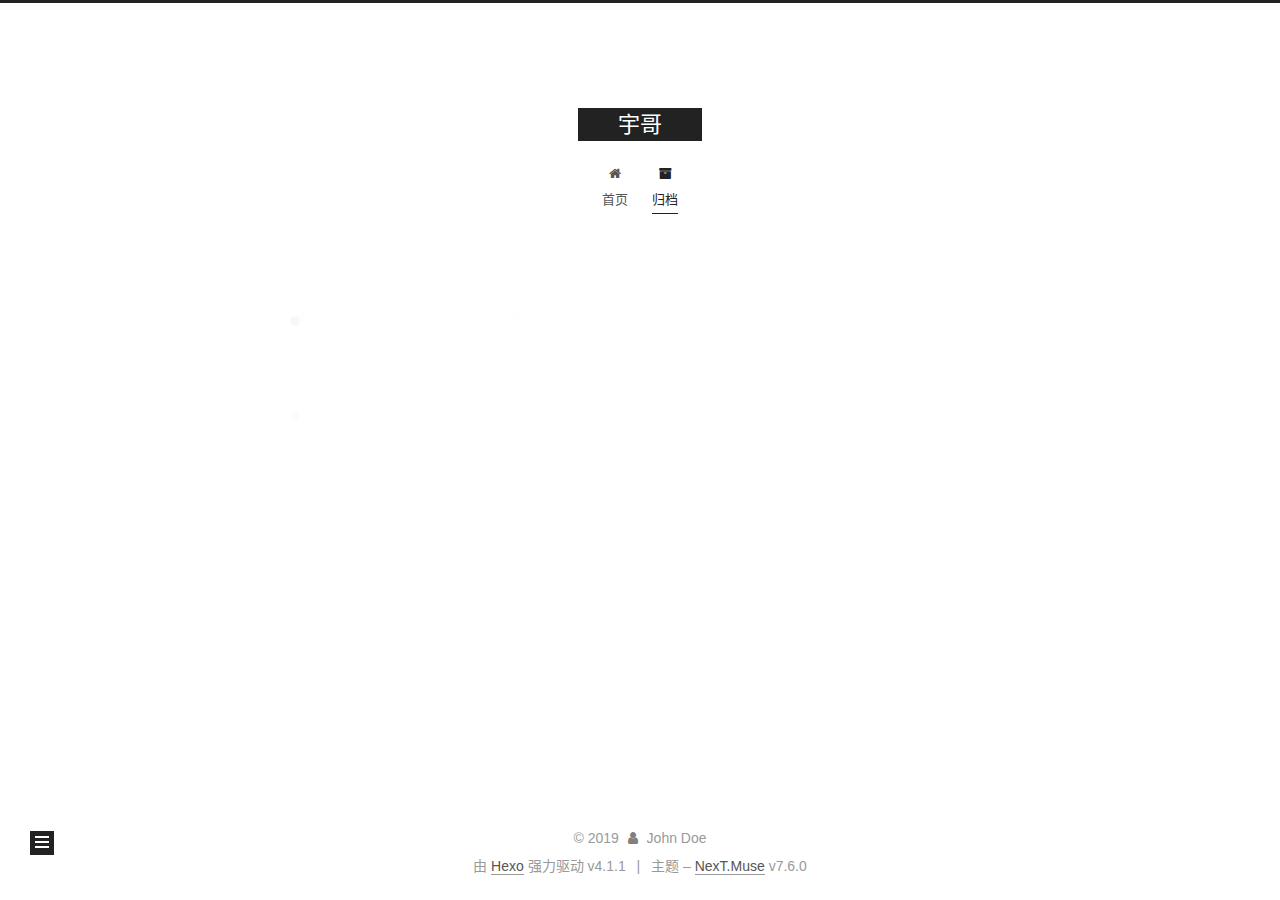
==== archives/index.html @ 45fd2949 "Site updated: 2019-12-17 16:21:44" ====
<!DOCTYPE html>
<html lang="zh-CN">
<head>
  <meta charset="UTF-8">
<meta name="viewport" content="width=device-width, initial-scale=1, maximum-scale=2">
<meta name="theme-color" content="#222">
<meta name="generator" content="Hexo 4.1.1">
  <link rel="apple-touch-icon" sizes="180x180" href="/images/apple-touch-icon-next.png">
  <link rel="icon" type="image/png" sizes="32x32" href="/images/favicon-32x32-next.png">
  <link rel="icon" type="image/png" sizes="16x16" href="/images/favicon-16x16-next.png">
  <link rel="mask-icon" href="/images/logo.svg" color="#222">

<link rel="stylesheet" href="/css/main.css">


<link rel="stylesheet" href="/lib/font-awesome/css/font-awesome.min.css">


<script id="hexo-configurations">
  var NexT = window.NexT || {};
  var CONFIG = {
    hostname: new URL('http://yoursite.com').hostname,
    root: '/',
    scheme: 'Muse',
    version: '7.6.0',
    exturl: false,
    sidebar: {"position":"left","display":"post","padding":18,"offset":12,"onmobile":false},
    copycode: {"enable":false,"show_result":false,"style":null},
    back2top: {"enable":true,"sidebar":false,"scrollpercent":false},
    bookmark: {"enable":false,"color":"#222","save":"auto"},
    fancybox: false,
    mediumzoom: false,
    lazyload: false,
    pangu: false,
    comments: {"style":"tabs","active":null,"storage":true,"lazyload":false,"nav":null},
    algolia: {
      appID: '',
      apiKey: '',
      indexName: '',
      hits: {"per_page":10},
      labels: {"input_placeholder":"Search for Posts","hits_empty":"We didn't find any results for the search: ${query}","hits_stats":"${hits} results found in ${time} ms"}
    },
    localsearch: {"enable":false,"trigger":"auto","top_n_per_article":1,"unescape":false,"preload":false},
    path: '',
    motion: {"enable":true,"async":false,"transition":{"post_block":"fadeIn","post_header":"slideDownIn","post_body":"slideDownIn","coll_header":"slideLeftIn","sidebar":"slideUpIn"}}
  };
</script>

  <meta property="og:type" content="website">
<meta property="og:title" content="宇哥">
<meta property="og:url" content="http:&#x2F;&#x2F;yoursite.com&#x2F;archives&#x2F;index.html">
<meta property="og:site_name" content="宇哥">
<meta property="og:locale" content="zh_CN">
<meta property="article:author" content="John Doe">
<meta name="twitter:card" content="summary">

<link rel="canonical" href="http://yoursite.com/archives/">


<script id="page-configurations">
  // https://hexo.io/docs/variables.html
  CONFIG.page = {
    sidebar: "",
    isHome: false,
    isPost: false
  };
</script>

  <title>归档 | 宇哥</title>
  






  <noscript>
  <style>
  .use-motion .brand,
  .use-motion .menu-item,
  .sidebar-inner,
  .use-motion .post-block,
  .use-motion .pagination,
  .use-motion .comments,
  .use-motion .post-header,
  .use-motion .post-body,
  .use-motion .collection-header { opacity: initial; }

  .use-motion .site-title,
  .use-motion .site-subtitle {
    opacity: initial;
    top: initial;
  }

  .use-motion .logo-line-before i { left: initial; }
  .use-motion .logo-line-after i { right: initial; }
  </style>
</noscript>

</head>

<body itemscope itemtype="http://schema.org/WebPage">
  <div class="container use-motion">
    <div class="headband"></div>

    <header class="header" itemscope itemtype="http://schema.org/WPHeader">
      <div class="header-inner"><div class="site-brand-container">
  <div class="site-meta">

    <div>
      <a href="/" class="brand" rel="start">
        <span class="logo-line-before"><i></i></span>
        <span class="site-title">宇哥</span>
        <span class="logo-line-after"><i></i></span>
      </a>
    </div>
  </div>

  <div class="site-nav-toggle">
    <div class="toggle" aria-label="切换导航栏">
      <span class="toggle-line toggle-line-first"></span>
      <span class="toggle-line toggle-line-middle"></span>
      <span class="toggle-line toggle-line-last"></span>
    </div>
  </div>
</div>


<nav class="site-nav">
  
  <ul id="menu" class="menu">
        <li class="menu-item menu-item-home">

    <a href="/" rel="section"><i class="fa fa-fw fa-home"></i>首页</a>

  </li>
        <li class="menu-item menu-item-archives">

    <a href="/archives/" rel="section"><i class="fa fa-fw fa-archive"></i>归档</a>

  </li>
  </ul>

</nav>
</div>
    </header>

    
  <div class="back-to-top">
    <i class="fa fa-arrow-up"></i>
    <span>0%</span>
  </div>


    <main class="main">
      <div class="main-inner">
        <div class="content-wrap">
          

          <div class="content">
            

  
  
  
  <div class="post-block">
    <div class="posts-collapse">
      <div class="collection-title">
        <span class="collection-header">嗯..! 目前共计 3 篇日志。 继续努力。</span>
      </div>

      
    <div class="collection-year">
      <h1 class="collection-header">2019</h1>
    </div>

  <article itemscope itemtype="http://schema.org/Article">
    <header class="post-header">

      <div class="post-meta">
        <time itemprop="dateCreated"
              datetime="2019-12-17T16:15:03+08:00"
              content="2019-12-17">
          12-17
        </time>
      </div>

      <h2 class="post-title">
          <a class="post-title-link" href="/2019/12/17/%E4%B8%8A%E4%BC%A0%E6%96%87%E7%AB%A0/" itemprop="url">
            <span itemprop="name">上传文章</span>
          </a>
      </h2>

    </header>
  </article>

  <article itemscope itemtype="http://schema.org/Article">
    <header class="post-header">

      <div class="post-meta">
        <time itemprop="dateCreated"
              datetime="2019-12-17T15:10:29+08:00"
              content="2019-12-17">
          12-17
        </time>
      </div>

      <h2 class="post-title">
          <a class="post-title-link" href="/2019/12/17/hexo-github%E6%90%AD%E8%BD%BD%E4%B8%AA%E4%BA%BA%E5%8D%9A%E5%AE%A2/" itemprop="url">
            <span itemprop="name">hexo+github搭载个人博客</span>
          </a>
      </h2>

    </header>
  </article>

  <article itemscope itemtype="http://schema.org/Article">
    <header class="post-header">

      <div class="post-meta">
        <time itemprop="dateCreated"
              datetime="2019-12-16T22:03:09+08:00"
              content="2019-12-16">
          12-16
        </time>
      </div>

      <h2 class="post-title">
          <a class="post-title-link" href="/2019/12/16/hello-world/" itemprop="url">
            <span itemprop="name">Hello World</span>
          </a>
      </h2>

    </header>
  </article>


    </div>
  </div>
  
  
  

  



          </div>
          

<script>
  window.addEventListener('tabs:register', () => {
    let activeClass = CONFIG.comments.activeClass;
    if (CONFIG.comments.storage) {
      activeClass = localStorage.getItem('comments_active') || activeClass;
    }
    if (activeClass) {
      let activeTab = document.querySelector(`a[href="#comment-${activeClass}"]`);
      if (activeTab) {
        activeTab.click();
      }
    }
  });
  if (CONFIG.comments.storage) {
    window.addEventListener('tabs:click', event => {
      if (!event.target.matches('.tabs-comment .tab-content .tab-pane')) return;
      let commentClass = event.target.classList[1];
      localStorage.setItem('comments_active', commentClass);
    });
  }
</script>

        </div>
          
  
  <div class="toggle sidebar-toggle">
    <span class="toggle-line toggle-line-first"></span>
    <span class="toggle-line toggle-line-middle"></span>
    <span class="toggle-line toggle-line-last"></span>
  </div>

  <aside class="sidebar">
    <div class="sidebar-inner">

      <ul class="sidebar-nav motion-element">
        <li class="sidebar-nav-toc">
          文章目录
        </li>
        <li class="sidebar-nav-overview">
          站点概览
        </li>
      </ul>

      <!--noindex-->
      <div class="post-toc-wrap sidebar-panel">
      </div>
      <!--/noindex-->

      <div class="site-overview-wrap sidebar-panel">
        <div class="site-author motion-element" itemprop="author" itemscope itemtype="http://schema.org/Person">
  <p class="site-author-name" itemprop="name">John Doe</p>
  <div class="site-description" itemprop="description"></div>
</div>
<div class="site-state-wrap motion-element">
  <nav class="site-state">
      <div class="site-state-item site-state-posts">
          <a href="/archives/">
        
          <span class="site-state-item-count">3</span>
          <span class="site-state-item-name">日志</span>
        </a>
      </div>
  </nav>
</div>



      </div>

    </div>
  </aside>
  <div id="sidebar-dimmer"></div>


      </div>
    </main>

    <footer class="footer">
      <div class="footer-inner">
        

<div class="copyright">
  
  &copy; 
  <span itemprop="copyrightYear">2019</span>
  <span class="with-love">
    <i class="fa fa-user"></i>
  </span>
  <span class="author" itemprop="copyrightHolder">John Doe</span>
</div>
  <div class="powered-by">由 <a href="https://hexo.io/" class="theme-link" rel="noopener" target="_blank">Hexo</a> 强力驱动 v4.1.1
  </div>
  <span class="post-meta-divider">|</span>
  <div class="theme-info">主题 – <a href="https://muse.theme-next.org/" class="theme-link" rel="noopener" target="_blank">NexT.Muse</a> v7.6.0
  </div>

        








      </div>
    </footer>
  </div>

  
  <script src="/lib/anime.min.js"></script>
  <script src="/lib/velocity/velocity.min.js"></script>
  <script src="/lib/velocity/velocity.ui.min.js"></script>

<script src="/js/utils.js"></script>

<script src="/js/motion.js"></script>


<script src="/js/schemes/muse.js"></script>


<script src="/js/next-boot.js"></script>




  















  

  

</body>
</html>
---- css/main.css ----
html {
  line-height: 1.15; /* 1 */
  -webkit-text-size-adjust: 100%; /* 2 */
}
body {
  margin: 0;
}
main {
  display: block;
}
h1 {
  font-size: 2em;
  margin: 0.67em 0;
}
hr {
  box-sizing: content-box; /* 1 */
  height: 0; /* 1 */
  overflow: visible; /* 2 */
}
pre {
  font-family: monospace, monospace; /* 1 */
  font-size: 1em; /* 2 */
}
a {
  background: transparent;
}
abbr[title] {
  border-bottom: none; /* 1 */
  text-decoration: underline; /* 2 */
  text-decoration: underline dotted; /* 2 */
}
b,
strong {
  font-weight: bolder;
}
code,
kbd,
samp {
  font-family: monospace, monospace; /* 1 */
  font-size: 1em; /* 2 */
}
small {
  font-size: 80%;
}
sub,
sup {
  font-size: 75%;
  line-height: 0;
  position: relative;
  vertical-align: baseline;
}
sub {
  bottom: -0.25em;
}
sup {
  top: -0.5em;
}
img {
  border-style: none;
}
button,
input,
optgroup,
select,
textarea {
  font-family: inherit; /* 1 */
  font-size: 100%; /* 1 */
  line-height: 1.15; /* 1 */
  margin: 0; /* 2 */
}
button,
input {
/* 1 */
  overflow: visible;
}
button,
select {
/* 1 */
  text-transform: none;
}
button,
[type='button'],
[type='reset'],
[type='submit'] {
  -webkit-appearance: button;
}
button::-moz-focus-inner,
[type='button']::-moz-focus-inner,
[type='reset']::-moz-focus-inner,
[type='submit']::-moz-focus-inner {
  border-style: none;
  padding: 0;
}
button:-moz-focusring,
[type='button']:-moz-focusring,
[type='reset']:-moz-focusring,
[type='submit']:-moz-focusring {
  outline: 1px dotted ButtonText;
}
fieldset {
  padding: 0.35em 0.75em 0.625em;
}
legend {
  box-sizing: border-box; /* 1 */
  color: inherit; /* 2 */
  display: table; /* 1 */
  max-width: 100%; /* 1 */
  padding: 0; /* 3 */
  white-space: normal; /* 1 */
}
progress {
  vertical-align: baseline;
}
textarea {
  overflow: auto;
}
[type='checkbox'],
[type='radio'] {
  box-sizing: border-box; /* 1 */
  padding: 0; /* 2 */
}
[type='number']::-webkit-inner-spin-button,
[type='number']::-webkit-outer-spin-button {
  height: auto;
}
[type='search'] {
  outline-offset: -2px; /* 2 */
  -webkit-appearance: textfield; /* 1 */
}
[type='search']::-webkit-search-decoration {
  -webkit-appearance: none;
}
::-webkit-file-upload-button {
  font: inherit; /* 2 */
  -webkit-appearance: button; /* 1 */
}
details {
  display: block;
}
summary {
  display: list-item;
}
template {
  display: none;
}
[hidden] {
  display: none;
}
::selection {
  background: #262a30;
  color: #fff;
}
html,
body {
  height: 100%;
}
body {
  background: #fff;
  color: #555;
  font-family: 'Lato', "PingFang SC", "Microsoft YaHei", sans-serif;
  font-size: 1em;
  line-height: 2;
}
@media (max-width: 991px) {
  body {
    padding-left: 0 !important;
    padding-right: 0 !important;
  }
}
h1,
h2,
h3,
h4,
h5,
h6 {
  font-family: 'Lato', "PingFang SC", "Microsoft YaHei", sans-serif;
  font-weight: bold;
  line-height: 1.5;
  margin: 20px 0 15px;
}
h1 {
  font-size: 1.5em;
}
h2 {
  font-size: 1.375em;
}
h3 {
  font-size: 1.25em;
}
h4 {
  font-size: 1.125em;
}
h5 {
  font-size: 1em;
}
h6 {
  font-size: 0.875em;
}
p {
  margin: 0 0 20px 0;
}
a,
span.exturl {
  border-bottom: 1px solid #999;
  color: #555;
  outline: 0;
  text-decoration: none;
  overflow-wrap: break-word;
  word-wrap: break-word;
  cursor: pointer;
}
a:hover,
span.exturl:hover {
  border-bottom-color: #222;
  color: #222;
}
iframe,
img,
video {
  display: block;
  margin-left: auto;
  margin-right: auto;
  max-width: 100%;
}
hr {
  background-color: #ddd;
  background-image: repeating-linear-gradient(-45deg, #fff, #fff 4px, transparent 4px, transparent 8px);
  border: 0;
  height: 3px;
  margin: 40px 0;
}
blockquote {
  border-left: 4px solid #ddd;
  color: #666;
  margin: 0;
  padding: 0 15px;
}
blockquote cite::before {
  content: '-';
  padding: 0 5px;
}
dt {
  font-weight: 700;
}
dd {
  margin: 0;
  padding: 0;
}
kbd {
  background-color: #f5f5f5;
  background-image: linear-gradient(#eee, #fff, #eee);
  border: 1px solid #ccc;
  border-radius: 0.2em;
  box-shadow: 0.1em 0.1em 0.2em rgba(0,0,0,0.1);
  font-family: inherit;
  padding: 0.1em 0.3em;
  white-space: nowrap;
}
.table-container {
  -webkit-overflow-scrolling: touch;
  overflow: auto;
}
table {
  border-collapse: collapse;
  border-spacing: 0;
  font-size: 0.875em;
  margin: 0 0 20px 0;
  width: 100%;
}
tbody tr:nth-of-type(odd) {
  background: #f9f9f9;
}
tbody tr:hover {
  background: #f5f5f5;
}
caption,
th,
td {
  font-weight: normal;
  padding: 8px;
  text-align: left;
  vertical-align: middle;
}
th,
td {
  border: 1px solid #ddd;
  border-bottom: 3px solid #ddd;
}
th {
  font-weight: 700;
  padding-bottom: 10px;
}
td {
  border-bottom-width: 1px;
}
.btn {
  background: #222;
  border: 2px solid #222;
  border-radius: 0;
  color: #fff;
  display: inline-block;
  font-size: 0.875em;
  line-height: 2;
  padding: 0 20px;
  text-decoration: none;
  transition-property: background-color;
  transition-delay: 0s;
  transition-duration: 0.2s;
  transition-timing-function: ease-in-out;
}
.btn:hover {
  background: #fff;
  border-color: #222;
  color: #222;
}
.btn + .btn {
  margin: 0 0 8px 8px;
}
.btn .fa-fw {
  text-align: left;
  width: 1.285714285714286em;
}
.toggle {
  line-height: 0;
}
.toggle .toggle-line {
  background: #fff;
  display: inline-block;
  height: 2px;
  left: 0;
  position: relative;
  top: 0;
  transition: all 0.4s;
  vertical-align: top;
  width: 100%;
}
.toggle .toggle-line:not(:first-child) {
  margin-top: 3px;
}
.toggle.toggle-arrow .toggle-line-first {
  left: 50%;
  top: 2px;
  transform: rotate(45deg);
  width: 50%;
}
.toggle.toggle-arrow .toggle-line-middle {
  left: 2px;
  width: 90%;
}
.toggle.toggle-arrow .toggle-line-last {
  left: 50%;
  top: -2px;
  transform: rotate(-45deg);
  width: 50%;
}
.toggle.toggle-close .toggle-line-first {
  transform: rotate(-45deg);
  top: 5px;
}
.toggle.toggle-close .toggle-line-middle {
  opacity: 0;
}
.toggle.toggle-close .toggle-line-last {
  transform: rotate(45deg);
  top: -5px;
}
.highlight,
pre {
  background: #f7f7f7;
  color: #4d4d4c;
  line-height: 1.6;
  margin: 0 auto 20px;
}
pre,
code {
  font-family: consolas, Menlo, monospace, "PingFang SC", "Microsoft YaHei";
}
code {
  background: #eee;
  border-radius: 3px;
  color: #555;
  padding: 2px 4px;
  overflow-wrap: break-word;
  word-wrap: break-word;
}
.highlight *::selection {
  background: #d6d6d6;
}
.highlight pre {
  border: 0;
  margin: 0;
  padding: 10px 0;
}
.highlight table {
  border: 0;
  margin: 0;
  width: auto;
}
.highlight td {
  border: 0;
  padding: 0;
}
.highlight figcaption {
  background: #eee;
  color: #4d4d4c;
  font-size: 0.875em;
  line-height: 1.2;
  padding: 0.5em;
}
.highlight figcaption::before,
.highlight figcaption::after {
  content: ' ';
  display: table;
}
.highlight figcaption::after {
  clear: both;
}
.highlight figcaption a {
  color: #4d4d4c;
  float: right;
}
.highlight figcaption a:hover {
  border-bottom-color: #4d4d4c;
}
.highlight .gutter {
  -moz-user-select: none;
  -ms-user-select: none;
  -webkit-user-select: none;
  user-select: none;
}
.highlight .gutter pre {
  background: #eff2f3;
  color: #869194;
  padding-left: 10px;
  padding-right: 10px;
  text-align: right;
}
.highlight .code pre {
  background: #f7f7f7;
  padding-left: 10px;
  width: 100%;
}
.gist table {
  width: auto;
}
.gist table td {
  border: 0;
}
pre {
  overflow: auto;
  padding: 10px;
}
pre code {
  background: none;
  color: #4d4d4c;
  font-size: 0.875em;
  padding: 0;
  text-shadow: none;
}
pre .deletion {
  background: #fdd;
}
pre .addition {
  background: #dfd;
}
pre .meta {
  color: #eab700;
  -moz-user-select: none;
  -ms-user-select: none;
  -webkit-user-select: none;
  user-select: none;
}
pre .comment {
  color: #8e908c;
}
pre .variable,
pre .attribute,
pre .tag,
pre .name,
pre .regexp,
pre .ruby .constant,
pre .xml .tag .title,
pre .xml .pi,
pre .xml .doctype,
pre .html .doctype,
pre .css .id,
pre .css .class,
pre .css .pseudo {
  color: #c82829;
}
pre .number,
pre .preprocessor,
pre .built_in,
pre .builtin-name,
pre .literal,
pre .params,
pre .constant,
pre .command {
  color: #f5871f;
}
pre .ruby .class .title,
pre .css .rules .attribute,
pre .string,
pre .symbol,
pre .value,
pre .inheritance,
pre .header,
pre .ruby .symbol,
pre .xml .cdata,
pre .special,
pre .formula {
  color: #718c00;
}
pre .title,
pre .css .hexcolor {
  color: #3e999f;
}
pre .function,
pre .python .decorator,
pre .python .title,
pre .ruby .function .title,
pre .ruby .title .keyword,
pre .perl .sub,
pre .javascript .title,
pre .coffeescript .title {
  color: #4271ae;
}
pre .keyword,
pre .javascript .function {
  color: #8959a8;
}
.blockquote-center {
  border-left: none;
  margin: 40px 0;
  padding: 0;
  position: relative;
  text-align: center;
}
.blockquote-center::before,
.blockquote-center::after {
  background-repeat: no-repeat;
  background-size: 22px 22px;
  content: ' ';
  display: block;
  height: 24px;
  opacity: 0.2;
  position: absolute;
  width: 100%;
}
.blockquote-center::before {
  background-image: url("../images/quote-l.svg");
  background-position: 0 -6px;
  border-top: 1px solid #ccc;
  top: -20px;
}
.blockquote-center::after {
  background-image: url("../images/quote-r.svg");
  background-position: 100% 8px;
  border-bottom: 1px solid #ccc;
  bottom: -20px;
}
.blockquote-center p,
.blockquote-center div {
  text-align: center;
}
.post-body .group-picture img {
  margin: 0 auto;
  padding: 0 3px;
}
.group-picture-row {
  margin-bottom: 6px;
  overflow: hidden;
}
.group-picture-column {
  float: left;
  margin-bottom: 10px;
}
.post-body .label {
  display: inline;
  padding: 0 2px;
}
.post-body .label.default {
  background: #f0f0f0;
}
.post-body .label.primary {
  background: #efe6f7;
}
.post-body .label.info {
  background: #e5f2f8;
}
.post-body .label.success {
  background: #e7f4e9;
}
.post-body .label.warning {
  background: #fcf6e1;
}
.post-body .label.danger {
  background: #fae8eb;
}
.post-body .tabs {
  margin-bottom: 20px;
}
.post-body .tabs,
.tabs-comment {
  display: block;
  padding-top: 10px;
  position: relative;
}
.post-body .tabs ul.nav-tabs,
.tabs-comment ul.nav-tabs {
  display: flex;
  flex-wrap: wrap;
  margin: 0;
  margin-bottom: -1px;
  padding: 0;
}
@media (max-width: 413px) {
  .post-body .tabs ul.nav-tabs,
  .tabs-comment ul.nav-tabs {
    display: block;
    margin-bottom: 5px;
  }
}
.post-body .tabs ul.nav-tabs li.tab,
.tabs-comment ul.nav-tabs li.tab {
  background: #fff;
  border-bottom: 1px solid #ddd;
  border-left: 1px solid transparent;
  border-right: 1px solid transparent;
  border-top: 3px solid transparent;
  flex-grow: 1;
  list-style-type: none;
  border-radius: 0 0 0 0;
  transition-delay: 0s;
  transition-duration: 0.2s;
  transition-timing-function: ease-out;
}
@media (max-width: 413px) {
  .post-body .tabs ul.nav-tabs li.tab,
  .tabs-comment ul.nav-tabs li.tab {
    border-bottom: 1px solid transparent;
    border-left: 3px solid transparent;
    border-right: 1px solid transparent;
    border-top: 1px solid transparent;
  }
}
@media (max-width: 413px) {
  .post-body .tabs ul.nav-tabs li.tab,
  .tabs-comment ul.nav-tabs li.tab {
    border-radius: 0;
  }
}
.post-body .tabs ul.nav-tabs li.tab a,
.tabs-comment ul.nav-tabs li.tab a {
  border-bottom: initial;
  display: block;
  line-height: 1.8;
  outline: 0;
  padding: 0.25em 0.75em;
  text-align: center;
  transition-delay: 0s;
  transition-duration: 0.2s;
  transition-timing-function: ease-out;
}
.post-body .tabs ul.nav-tabs li.tab a i,
.tabs-comment ul.nav-tabs li.tab a i {
  width: 1.285714285714286em;
}
.post-body .tabs ul.nav-tabs li.tab.active,
.tabs-comment ul.nav-tabs li.tab.active {
  border-bottom: 1px solid transparent;
  border-left: 1px solid #ddd;
  border-right: 1px solid #ddd;
  border-top: 3px solid #fc6423;
}
@media (max-width: 413px) {
  .post-body .tabs ul.nav-tabs li.tab.active,
  .tabs-comment ul.nav-tabs li.tab.active {
    border-bottom: 1px solid #ddd;
    border-left: 3px solid #fc6423;
    border-right: 1px solid #ddd;
    border-top: 1px solid #ddd;
  }
}
.post-body .tabs ul.nav-tabs li.tab.active a,
.tabs-comment ul.nav-tabs li.tab.active a {
  color: #555;
  cursor: default;
}
.post-body .tabs .tab-content .tab-pane,
.tabs-comment .tab-content .tab-pane {
  border: 1px solid #ddd;
  padding: 20px 20px 0 20px;
  border-radius: 0;
}
.post-body .tabs .tab-content .tab-pane:not(.active),
.tabs-comment .tab-content .tab-pane:not(.active) {
  display: none;
}
.post-body .tabs .tab-content .tab-pane.active,
.tabs-comment .tab-content .tab-pane.active {
  display: block;
}
.post-body .tabs .tab-content .tab-pane.active:nth-of-type(1),
.tabs-comment .tab-content .tab-pane.active:nth-of-type(1) {
  border-radius: 0 0 0 0;
}
@media (max-width: 413px) {
  .post-body .tabs .tab-content .tab-pane.active:nth-of-type(1),
  .tabs-comment .tab-content .tab-pane.active:nth-of-type(1) {
    border-radius: 0;
  }
}
.post-body .note {
  border-radius: 3px;
  margin-bottom: 20px;
  padding: 15px;
  position: relative;
  border: 1px solid #eee;
  border-left-width: 5px;
}
.post-body .note h2,
.post-body .note h3,
.post-body .note h4,
.post-body .note h5,
.post-body .note h6 {
  margin-top: 0;
  border-bottom: initial;
  margin-bottom: 0;
  padding-top: 0;
}
.post-body .note p:first-child,
.post-body .note ul:first-child,
.post-body .note ol:first-child,
.post-body .note table:first-child,
.post-body .note pre:first-child,
.post-body .note blockquote:first-child,
.post-body .note img:first-child {
  margin-top: 0;
}
.post-body .note p:last-child,
.post-body .note ul:last-child,
.post-body .note ol:last-child,
.post-body .note table:last-child,
.post-body .note pre:last-child,
.post-body .note blockquote:last-child,
.post-body .note img:last-child {
  margin-bottom: 0;
}
.post-body .note.default {
  border-left-color: #777;
}
.post-body .note.default h2,
.post-body .note.default h3,
.post-body .note.default h4,
.post-body .note.default h5,
.post-body .note.default h6 {
  color: #777;
}
.post-body .note.primary {
  border-left-color: #6f42c1;
}
.post-body .note.primary h2,
.post-body .note.primary h3,
.post-body .note.primary h4,
.post-body .note.primary h5,
.post-body .note.primary h6 {
  color: #6f42c1;
}
.post-body .note.info {
  border-left-color: #428bca;
}
.post-body .note.info h2,
.post-body .note.info h3,
.post-body .note.info h4,
.post-body .note.info h5,
.post-body .note.info h6 {
  color: #428bca;
}
.post-body .note.success {
  border-left-color: #5cb85c;
}
.post-body .note.success h2,
.post-body .note.success h3,
.post-body .note.success h4,
.post-body .note.success h5,
.post-body .note.success h6 {
  color: #5cb85c;
}
.post-body .note.warning {
  border-left-color: #f0ad4e;
}
.post-body .note.warning h2,
.post-body .note.warning h3,
.post-body .note.warning h4,
.post-body .note.warning h5,
.post-body .note.warning h6 {
  color: #f0ad4e;
}
.post-body .note.danger {
  border-left-color: #d9534f;
}
.post-body .note.danger h2,
.post-body .note.danger h3,
.post-body .note.danger h4,
.post-body .note.danger h5,
.post-body .note.danger h6 {
  color: #d9534f;
}
.pagination .prev,
.pagination .next,
.pagination .page-number,
.pagination .space {
  display: inline-block;
  margin: 0 10px;
  padding: 0 11px;
  position: relative;
  top: -1px;
}
@media (max-width: 767px) {
  .pagination .prev,
  .pagination .next,
  .pagination .page-number,
  .pagination .space {
    margin: 0 5px;
  }
}
.pagination {
  border-top: 1px solid #eee;
  margin: 120px 0 0;
  text-align: center;
}
.pagination .prev,
.pagination .next,
.pagination .page-number {
  border-bottom: 0;
  border-top: 1px solid #eee;
  transition-property: border-color;
  transition-delay: 0s;
  transition-duration: 0.2s;
  transition-timing-function: ease-in-out;
}
.pagination .prev:hover,
.pagination .next:hover,
.pagination .page-number:hover {
  border-top-color: #222;
}
.pagination .space {
  margin: 0;
  padding: 0;
}
.pagination .prev {
  margin-left: 0;
}
.pagination .next {
  margin-right: 0;
}
.pagination .page-number.current {
  background: #ccc;
  border-top-color: #ccc;
  color: #fff;
}
@media (max-width: 767px) {
  .pagination {
    border-top: none;
  }
  .pagination .prev,
  .pagination .next,
  .pagination .page-number {
    border-bottom: 1px solid #eee;
    border-top: 0;
    margin-bottom: 10px;
    padding: 0 10px;
  }
  .pagination .prev:hover,
  .pagination .next:hover,
  .pagination .page-number:hover {
    border-bottom-color: #222;
  }
}
.comments {
  margin: 60px 20px 0;
  overflow: hidden;
}
.comment-button-group {
  display: flex;
  flex-wrap: wrap-reverse;
  justify-content: center;
  margin: 1em 0;
}
.comment-button-group .comment-button {
  margin: 0.1em 0.2em;
}
.comment-button-group .comment-button.active {
  background: #fff;
  border-color: #222;
  color: #222;
}
.comment-position {
  display: none;
}
.comment-position.active {
  display: block;
}
.tabs-comment {
  background: #fff;
  margin-top: 4em;
  padding-top: 0;
}
.tabs-comment .comments {
  border: 0;
  box-shadow: none;
  margin-top: 0;
  padding-top: 0;
}
.container {
  min-height: 100%;
  position: relative;
}
.main-inner {
  margin: 0 auto;
  width: 700px;
}
@media (min-width: 1200px) {
  .main-inner {
    width: 800px;
  }
}
@media (min-width: 1600px) {
  .main-inner {
    width: 900px;
  }
}
.header {
  background: transparent;
}
.header-inner {
  margin: 0 auto;
  position: relative;
  width: 700px;
}
@media (min-width: 1200px) {
  .header-inner {
    width: 800px;
  }
}
@media (min-width: 1600px) {
  .header-inner {
    width: 900px;
  }
}
.headband {
  background: #222;
  height: 3px;
}
.site-meta {
  margin: 0;
  text-align: center;
}
@media (max-width: 767px) {
  .site-meta {
    text-align: center;
  }
}
.brand {
  background: #222;
  border-bottom: none;
  color: #fff;
  display: inline-block;
  line-height: 1.375em;
  padding: 0 40px;
  position: relative;
}
.brand:hover {
  color: #fff;
}
.site-title {
  display: inline-block;
  font-family: 'Lato', "PingFang SC", "Microsoft YaHei", sans-serif;
  font-size: 1.375em;
  font-weight: normal;
  line-height: 1.5;
  vertical-align: top;
}
.site-subtitle {
  color: #999;
  font-size: 0.8125em;
  margin-top: 10px;
}
.use-motion .brand {
  opacity: 0;
}
.use-motion .site-title,
.use-motion .site-subtitle,
.use-motion .custom-logo-image {
  opacity: 0;
  position: relative;
  top: -10px;
}
.site-nav-toggle {
  display: none;
  left: 10px;
  position: absolute;
}
@media (max-width: 767px) {
  .site-nav-toggle {
    display: block;
  }
}
.site-nav-toggle .toggle {
  background: transparent;
  border: 0;
  margin-top: 2px;
  padding: 10px;
  width: 22px;
}
.site-nav-toggle .toggle .toggle-line {
  background: #555;
  border-radius: 1px;
}
.site-nav {
  display: block;
}
@media (max-width: 767px) {
  .site-nav {
    clear: both;
    display: none;
  }
}
.site-nav.site-nav-on {
  display: block;
}
.menu {
  margin-top: 20px;
  padding-left: 0;
  text-align: center;
}
.menu-item {
  display: inline-block;
  list-style: none;
  margin: 0 10px;
}
@media (max-width: 767px) {
  .menu-item {
    margin-top: 10px;
  }
}
.menu-item a,
.menu-item span.exturl {
  border-bottom: 0;
  display: block;
  font-size: 0.8125em;
  transition-property: border-color;
  transition-delay: 0s;
  transition-duration: 0.2s;
  transition-timing-function: ease-in-out;
}
@media (hover: none) {
  .menu-item a:hover,
  .menu-item span.exturl:hover {
    border-bottom-color: transparent !important;
  }
}
.menu-item .fa {
  margin-right: 8px;
}
.menu-item .badge {
  display: inline-block;
  font-weight: 700;
  line-height: 1;
  margin-left: 0.35em;
  margin-top: 0.35em;
  text-align: center;
  white-space: nowrap;
}
@media (max-width: 767px) {
  .menu-item .badge {
    float: right;
    margin-left: 0;
  }
}
.use-motion .menu-item {
  opacity: 0;
}
.sidebar {
  background: #222;
  bottom: 0;
  box-shadow: inset 0 2px 6px #000;
  position: fixed;
  top: 0;
  z-index: 1200;
}
.sidebar a,
.sidebar span.exturl {
  border-bottom-color: #555;
  color: #999;
}
.sidebar a:hover,
.sidebar span.exturl:hover {
  border-bottom-color: #eee;
  color: #eee;
}
@media (max-width: 991px) {
  .sidebar {
    display: none;
  }
}
.sidebar-inner {
  color: #999;
  padding: 18px 10px;
  text-align: center;
}
.site-overview-wrap {
  overflow-x: hidden;
  overflow-y: auto;
}
.cc-license {
  margin-top: 10px;
  text-align: center;
}
.cc-license .cc-opacity {
  border-bottom: none;
  opacity: 0.7;
}
.cc-license .cc-opacity:hover {
  opacity: 0.9;
}
.cc-license img {
  display: inline-block;
}
.site-author-image {
  border: 2px solid #333;
  display: block;
  height: auto;
  margin: 0 auto;
  max-width: 96px;
  padding: 2px;
}
.site-author-name {
  color: #f5f5f5;
  font-weight: normal;
  margin: 5px 0 0;
  text-align: center;
}
.site-description {
  color: #999;
  font-size: 1em;
  margin-top: 5px;
  text-align: center;
}
.links-of-author {
  margin-top: 15px;
}
.links-of-author a,
.links-of-author span.exturl {
  border-bottom-color: #555;
  display: inline-block;
  font-size: 0.8125em;
  margin-bottom: 10px;
  margin-right: 10px;
  vertical-align: middle;
}
.links-of-author a::before,
.links-of-author span.exturl::before {
  background: #86951d;
  border-radius: 50%;
  content: ' ';
  display: inline-block;
  height: 4px;
  margin-right: 3px;
  vertical-align: middle;
  width: 4px;
}
.sidebar-button {
  margin-top: 15px;
}
.sidebar-button a {
  border: 1px solid #fc6423;
  border-radius: 4px;
  color: #fc6423;
  display: inline-block;
  padding: 0 15px;
}
.sidebar-button a .fa {
  margin-right: 5px;
}
.sidebar-button a:hover {
  background: #fc6423;
  border: 1px solid #fc6423;
  color: #fff;
}
.sidebar-button a:hover .fa {
  color: #fff;
}
.links-of-blogroll {
  font-size: 0.8125em;
  margin-top: 10px;
}
.links-of-blogroll-title {
  font-size: 0.875em;
  font-weight: 600;
  margin-top: 0;
}
.links-of-blogroll-list {
  list-style: none;
  margin: 0;
  padding: 0;
}
.links-of-blogroll-item {
  padding: 2px 10px;
}
.links-of-blogroll-item a,
.links-of-blogroll-item span.exturl {
  box-sizing: border-box;
  display: inline-block;
  max-width: 280px;
  overflow: hidden;
  text-overflow: ellipsis;
  white-space: nowrap;
}
#sidebar-dimmer {
  display: none;
}
@media (max-width: 767px) {
  #sidebar-dimmer {
    background: #000;
    display: block;
    height: 100%;
    left: 100%;
    opacity: 0;
    position: fixed;
    top: 0;
    width: 100%;
    z-index: 1100;
  }
  .sidebar-active + #sidebar-dimmer {
    opacity: 0.7;
    transform: translateX(-100%);
    transition: opacity 0.5s;
  }
}
.sidebar-nav {
  margin: 0;
  padding-bottom: 20px;
  padding-left: 0;
}
.sidebar-nav li {
  border-bottom: 1px solid transparent;
  color: #555;
  cursor: pointer;
  display: inline-block;
  font-size: 0.875em;
}
.sidebar-nav li.sidebar-nav-overview {
  margin-left: 10px;
}
.sidebar-nav li:hover {
  color: #f5f5f5;
}
.sidebar-nav .sidebar-nav-active {
  border-bottom-color: #87daff;
  color: #87daff;
}
.sidebar-nav .sidebar-nav-active:hover {
  color: #87daff;
}
.sidebar-panel {
  display: none;
}
.sidebar-panel-active {
  display: block;
}
.sidebar-toggle {
  background: #222;
  bottom: 45px;
  cursor: pointer;
  height: 14px;
  left: 30px;
  padding: 5px;
  position: fixed;
  width: 14px;
  z-index: 1300;
}
@media (max-width: 991px) {
  .sidebar-toggle {
    left: 20px;
    opacity: 0.8;
    display: none;
  }
}
.sidebar-toggle:hover .toggle-line {
  background: #87daff;
}
.post-toc-wrap {
  overflow-x: hidden;
  overflow-y: auto;
}
.post-toc {
  font-size: 0.875em;
}
.post-toc ol {
  list-style: none;
  margin: 0;
  padding: 0 2px 5px 10px;
  text-align: left;
}
.post-toc ol > ol {
  padding-left: 0;
}
.post-toc ol a {
  border-bottom-color: #555;
  color: #999;
  transition-property: all;
  transition-delay: 0s;
  transition-duration: 0.2s;
  transition-timing-function: ease-in-out;
}
.post-toc ol a:hover {
  border-bottom-color: #ccc;
  color: #ccc;
}
.post-toc .nav-item {
  line-height: 1.8;
  overflow: hidden;
  text-overflow: ellipsis;
  white-space: nowrap;
}
.post-toc .nav .nav-child {
  display: none;
}
.post-toc .nav .active > .nav-child {
  display: block;
}
.post-toc .nav .active-current > .nav-child {
  display: block;
}
.post-toc .nav .active-current > .nav-child > .nav-item {
  display: block;
}
.post-toc .nav .active > a {
  border-bottom-color: #87daff;
  color: #87daff;
}
.post-toc .nav .active-current > a {
  color: #87daff;
}
.post-toc .nav .active-current > a:hover {
  color: #87daff;
}
.site-state {
  display: flex;
  justify-content: center;
  line-height: 1.4;
  margin-top: 10px;
  overflow: hidden;
  text-align: center;
  white-space: nowrap;
}
.site-state-item {
  padding: 0 15px;
}
.site-state-item:not(:first-child) {
  border-left: 1px solid #333;
}
.site-state-item a {
  border-bottom: none;
}
.site-state-item-count {
  color: inherit;
  display: block;
  font-size: 1.25em;
  font-weight: 600;
  text-align: center;
}
.site-state-item-name {
  color: inherit;
  font-size: 0.875em;
}
.footer {
  color: #999;
  font-size: 0.875em;
  padding: 20px 0;
}
.footer.footer-fixed {
  bottom: 0;
  left: 0;
  position: absolute;
  right: 0;
}
.footer-inner {
  box-sizing: border-box;
  margin: 0 auto;
  text-align: center;
  width: 700px;
}
@media (min-width: 1200px) {
  .footer-inner {
    width: 800px;
  }
}
@media (min-width: 1600px) {
  .footer-inner {
    width: 900px;
  }
}
.with-love {
  color: #808080;
  display: inline-block;
  margin: 0 5px;
}
.powered-by,
.theme-info {
  display: inline-block;
}
@-moz-keyframes iconAnimate {
  0%, 100% {
    transform: scale(1);
  }
  10%, 30% {
    transform: scale(0.9);
  }
  20%, 40%, 60%, 80% {
    transform: scale(1.1);
  }
  50%, 70% {
    transform: scale(1.1);
  }
}
@-webkit-keyframes iconAnimate {
  0%, 100% {
    transform: scale(1);
  }
  10%, 30% {
    transform: scale(0.9);
  }
  20%, 40%, 60%, 80% {
    transform: scale(1.1);
  }
  50%, 70% {
    transform: scale(1.1);
  }
}
@-o-keyframes iconAnimate {
  0%, 100% {
    transform: scale(1);
  }
  10%, 30% {
    transform: scale(0.9);
  }
  20%, 40%, 60%, 80% {
    transform: scale(1.1);
  }
  50%, 70% {
    transform: scale(1.1);
  }
}
@keyframes iconAnimate {
  0%, 100% {
    transform: scale(1);
  }
  10%, 30% {
    transform: scale(0.9);
  }
  20%, 40%, 60%, 80% {
    transform: scale(1.1);
  }
  50%, 70% {
    transform: scale(1.1);
  }
}
.back-to-top {
  background: #222;
  bottom: -100px;
  box-sizing: border-box;
  color: #fff;
  cursor: pointer;
  font-size: 12px;
  left: 30px;
  opacity: 1;
  padding: 0 6px;
  position: fixed;
  text-align: center;
  transition-property: bottom;
  z-index: 1300;
  transition-delay: 0s;
  transition-duration: 0.2s;
  transition-timing-function: ease-in-out;
  width: 24px;
}
.back-to-top span {
  display: none;
}
.back-to-top:hover {
  color: #87daff;
}
.back-to-top.back-to-top-on {
  bottom: 19px;
}
@media (max-width: 991px) {
  .back-to-top {
    left: 20px;
    opacity: 0.8;
  }
}
.post-body {
  font-family: 'Lato', "PingFang SC", "Microsoft YaHei", sans-serif;
  overflow-wrap: break-word;
  word-wrap: break-word;
}
@media (min-width: 1200px) {
  .post-body {
    font-size: 1.125em;
  }
}
.post-body span.exturl .fa {
  font-size: 0.875em;
  margin-left: 4px;
}
.post-body .image-caption,
.post-body .figure .caption {
  color: #999;
  font-size: 0.875em;
  font-weight: bold;
  line-height: 1;
  margin: -20px auto 15px;
  text-align: center;
}
.post-sticky-flag {
  display: inline-block;
  transform: rotate(30deg);
}
.post-button {
  margin-top: 40px;
  text-align: center;
}
.use-motion .post-block,
.use-motion .pagination,
.use-motion .comments {
  opacity: 0;
}
.use-motion .post-header {
  opacity: 0;
}
.use-motion .post-body {
  opacity: 0;
}
.use-motion .collection-header {
  opacity: 0;
}
.posts-collapse {
  margin-left: 55px;
  position: relative;
}
@media (max-width: 767px) {
  .posts-collapse {
    margin-left: 20px;
    margin-right: 20px;
  }
}
.posts-collapse .collection-title {
  font-size: 1.125em;
  position: relative;
}
.posts-collapse .collection-title::before {
  background: #999;
  border: 1px solid #fff;
  border-radius: 50%;
  content: ' ';
  height: 10px;
  left: 0;
  margin-left: -6px;
  margin-top: -4px;
  position: absolute;
  top: 50%;
  width: 10px;
}
.posts-collapse .collection-year {
  margin: 60px 0;
  position: relative;
}
.posts-collapse .collection-year::before {
  background: #bbb;
  border-radius: 50%;
  content: ' ';
  height: 8px;
  left: 0;
  margin-left: -4px;
  margin-top: -4px;
  position: absolute;
  top: 50%;
  width: 8px;
}
.posts-collapse .collection-header {
  display: inline-block;
  margin: 0 0 0 20px;
}
.posts-collapse .collection-header small {
  color: #bbb;
  margin-left: 5px;
}
.posts-collapse .post-header {
  border-bottom: 1px dashed #ccc;
  margin: 30px 0;
  padding-left: 15px;
  position: relative;
  transition-property: border;
  transition-delay: 0s;
  transition-duration: 0.2s;
  transition-timing-function: ease-in-out;
}
.posts-collapse .post-header::before {
  background: #bbb;
  border: 1px solid #fff;
  border-radius: 50%;
  content: ' ';
  height: 6px;
  left: 0;
  margin-left: -4px;
  position: absolute;
  top: 0.75em;
  transition-property: background;
  width: 6px;
  transition-delay: 0s;
  transition-duration: 0.2s;
  transition-timing-function: ease-in-out;
}
.posts-collapse .post-header:hover {
  border-bottom-color: #666;
}
.posts-collapse .post-header:hover::before {
  background: #222;
}
.posts-collapse .post-meta {
  display: inline;
  font-size: 0.75em;
  margin-right: 10px;
}
.posts-collapse .post-title {
  display: inline;
  font-size: 1em;
  font-weight: normal;
  margin-bottom: 0;
  margin-top: 0;
}
.posts-collapse .post-title a,
.posts-collapse .post-title span.exturl {
  border-bottom: none;
  color: #666;
}
.posts-collapse::before {
  background: #f5f5f5;
  content: ' ';
  height: 100%;
  left: 0;
  margin-left: -2px;
  position: absolute;
  top: 1.25em;
  width: 4px;
}
.posts-collapse .fa-external-link {
  font-size: 0.875em;
  margin-left: 5px;
}
.post-eof {
  background: #ccc;
  height: 1px;
  margin: 80px auto 60px;
  text-align: center;
  width: 8%;
}
.post-block:last-child .post-eof {
  display: none;
}
.posts-expand {
  padding-top: 40px;
}
@media (max-width: 767px) {
  .posts-expand {
    margin: 0 20px;
  }
}
@media (min-width: 992px) {
  .post-body {
    text-align: justify;
  }
}
@media (max-width: 991px) {
  .post-body {
    text-align: justify;
  }
}
.post-body h1,
.post-body h2,
.post-body h3,
.post-body h4,
.post-body h5,
.post-body h6 {
  padding-top: 10px;
}
.post-body h1 .header-anchor,
.post-body h2 .header-anchor,
.post-body h3 .header-anchor,
.post-body h4 .header-anchor,
.post-body h5 .header-anchor,
.post-body h6 .header-anchor {
  border-bottom-style: none;
  color: #ccc;
  float: right;
  margin-left: 10px;
  visibility: hidden;
}
.post-body h1 .header-anchor:hover,
.post-body h2 .header-anchor:hover,
.post-body h3 .header-anchor:hover,
.post-body h4 .header-anchor:hover,
.post-body h5 .header-anchor:hover,
.post-body h6 .header-anchor:hover {
  color: inherit;
}
.post-body h1:hover .header-anchor,
.post-body h2:hover .header-anchor,
.post-body h3:hover .header-anchor,
.post-body h4:hover .header-anchor,
.post-body h5:hover .header-anchor,
.post-body h6:hover .header-anchor {
  visibility: visible;
}
.post-body iframe,
.post-body img,
.post-body video {
  margin-bottom: 20px;
}
.post-body .video-container {
  height: 0;
  margin-bottom: 20px;
  overflow: hidden;
  padding-top: 75%;
  position: relative;
  width: 100%;
}
.post-body .video-container iframe,
.post-body .video-container object,
.post-body .video-container embed {
  height: 100%;
  left: 0;
  margin: 0;
  position: absolute;
  top: 0;
  width: 100%;
}
.post-gallery {
  align-items: center;
  display: grid;
  grid-gap: 10px;
  grid-template-columns: 1fr 1fr 1fr;
  margin-bottom: 20px;
}
@media (max-width: 767px) {
  .post-gallery {
    grid-template-columns: 1fr 1fr;
  }
}
.post-gallery a {
  border: 0;
}
.post-gallery img {
  margin: 0;
}
.posts-expand .post-header {
  font-size: 1.125em;
}
.posts-expand .post-title {
  font-weight: 400;
  margin: initial;
  text-align: center;
  overflow-wrap: break-word;
  word-wrap: break-word;
}
.posts-expand .post-title-link {
  border-bottom: none;
  color: #555;
  display: inline-block;
  position: relative;
  vertical-align: top;
}
.posts-expand .post-title-link::before {
  background: #000;
  bottom: 0;
  content: '';
  height: 2px;
  left: 0;
  position: absolute;
  transform: scaleX(0);
  visibility: hidden;
  width: 100%;
  transition-delay: 0s;
  transition-duration: 0.2s;
  transition-timing-function: ease-in-out;
}
.posts-expand .post-title-link:hover::before {
  transform: scaleX(1);
  visibility: visible;
}
.posts-expand .post-title-link .fa {
  font-size: 0.875em;
  margin-left: 5px;
}
.posts-expand .post-meta {
  color: #999;
  font-family: 'Lato', "PingFang SC", "Microsoft YaHei", sans-serif;
  font-size: 0.75em;
  margin: 3px 0 60px 0;
  text-align: center;
}
.posts-expand .post-meta .post-description {
  font-size: 0.875em;
  margin-top: 2px;
}
.posts-expand .post-meta time {
  border-bottom: 1px dashed #999;
  cursor: pointer;
}
.post-meta .post-meta-item + .post-meta-item::before {
  content: '|';
  margin: 0 0.5em;
}
.post-meta-divider {
  margin: 0 0.5em;
}
.post-meta-item-icon {
  margin-right: 3px;
}
@media (max-width: 991px) {
  .post-meta-item-icon {
    display: inline-block;
  }
}
@media (max-width: 991px) {
  .post-meta-item-text {
    display: none;
  }
}
.post-nav {
  border-top: 1px solid #eee;
  display: flex;
  justify-content: space-between;
  margin-top: 15px;
  padding-top: 10px;
}
.post-nav-item {
  flex: 1;
}
.post-nav-item a {
  border-bottom: none;
  display: block;
  font-size: 0.875em;
  line-height: 1.6;
  position: relative;
}
.post-nav-item a:hover {
  border-bottom: none;
  color: #222;
}
.post-nav-item a:active {
  top: 2px;
}
.post-nav-item .fa {
  font-size: 0.75em;
}
.post-nav-item:first-child {
  margin-right: 15px;
}
.post-nav-item:first-child a {
  padding-left: 5px;
}
.post-nav-item:first-child .fa {
  margin-right: 5px;
}
.post-nav-item:last-child {
  margin-left: 15px;
  text-align: right;
}
.post-nav-item:last-child a {
  padding-right: 5px;
}
.post-nav-item:last-child .fa {
  margin-left: 5px;
}
.rtl.post-body p,
.rtl.post-body a,
.rtl.post-body h1,
.rtl.post-body h2,
.rtl.post-body h3,
.rtl.post-body h4,
.rtl.post-body h5,
.rtl.post-body h6,
.rtl.post-body li,
.rtl.post-body ul,
.rtl.post-body ol {
  direction: rtl;
  font-family: UKIJ Ekran;
}
.rtl.post-title {
  font-family: UKIJ Ekran;
}
.post-tags {
  margin-top: 40px;
  text-align: center;
}
.post-tags a {
  display: inline-block;
  font-size: 0.8125em;
}
.post-tags a:not(:last-child) {
  margin-right: 10px;
}
.post-widgets {
  border-top: 1px solid #eee;
  margin-top: 15px;
  text-align: center;
}
.wp_rating {
  height: 20px;
  line-height: 20px;
  margin-top: 10px;
  padding-top: 6px;
  text-align: center;
}
.social-like {
  display: flex;
  font-size: 0.875em;
  justify-content: center;
  text-align: center;
}
.reward-container {
  margin: 20px auto;
  padding: 10px 0;
  text-align: center;
  width: 90%;
}
.reward-container button {
  background: #ff2a2a;
  border: 0;
  border-radius: 5px;
  color: #fff;
  cursor: pointer;
  line-height: 2;
  outline: 0;
  padding: 0 15px;
  vertical-align: text-top;
}
.reward-container button:hover {
  background: #f55;
}
#qr {
  padding-top: 20px;
}
#qr a {
  border: 0;
}
#qr img {
  display: inline-block;
  margin: 0.8em 2em 0 2em;
  max-width: 100%;
  width: 180px;
}
#qr p {
  text-align: center;
}
.category-all-page .category-all-title {
  text-align: center;
}
.category-all-page .category-all {
  margin-top: 20px;
}
.category-all-page .category-list {
  list-style: none;
  margin: 0;
  padding: 0;
}
.category-all-page .category-list-item {
  margin: 5px 10px;
}
.category-all-page .category-list-count {
  color: #bbb;
}
.category-all-page .category-list-count::before {
  content: ' (';
  display: inline;
}
.category-all-page .category-list-count::after {
  content: ') ';
  display: inline;
}
.category-all-page .category-list-child {
  padding-left: 10px;
}
.event-list {
  padding: 0;
}
.event-list hr {
  background: #222;
  margin: 20px 0 45px 0;
}
.event-list hr::after {
  background: #222;
  color: #fff;
  content: 'NOW';
  display: inline-block;
  font-weight: bold;
  padding: 0 5px;
  text-align: right;
}
.event-list .event {
  background: #222;
  margin: 20px 0;
  min-height: 40px;
  padding: 15px 0 15px 10px;
}
.event-list .event .event-summary {
  color: #fff;
  margin: 0;
  padding-bottom: 3px;
}
.event-list .event .event-summary::before {
  animation: dot-flash 1s alternate infinite ease-in-out;
  color: #fff;
  content: '\f111';
  display: inline-block;
  font-family: 'FontAwesome';
  font-size: 10px;
  margin-right: 25px;
  vertical-align: middle;
}
.event-list .event .event-relative-time {
  color: #bbb;
  display: inline-block;
  font-size: 12px;
  font-weight: 400;
  padding-left: 12px;
}
.event-list .event .event-details {
  color: #fff;
  display: block;
  line-height: 18px;
  margin-left: 56px;
  padding-bottom: 6px;
  padding-top: 3px;
  text-indent: -24px;
}
.event-list .event .event-details::before {
  color: #fff;
  display: inline-block;
  font-family: 'FontAwesome';
  margin-right: 9px;
  text-align: center;
  text-indent: 0;
  width: 14px;
}
.event-list .event .event-details.event-location::before {
  content: '\f041';
}
.event-list .event .event-details.event-duration::before {
  content: '\f017';
}
.event-list .event-past {
  background: #f5f5f5;
}
.event-list .event-past .event-summary,
.event-list .event-past .event-details {
  color: #bbb;
  opacity: 0.9;
}
.event-list .event-past .event-summary::before,
.event-list .event-past .event-details::before {
  animation: none;
  color: #bbb;
}
@-moz-keyframes dot-flash {
  from {
    opacity: 1;
    transform: scale(1);
  }
  to {
    opacity: 0;
    transform: scale(0.8);
  }
}
@-webkit-keyframes dot-flash {
  from {
    opacity: 1;
    transform: scale(1);
  }
  to {
    opacity: 0;
    transform: scale(0.8);
  }
}
@-o-keyframes dot-flash {
  from {
    opacity: 1;
    transform: scale(1);
  }
  to {
    opacity: 0;
    transform: scale(0.8);
  }
}
@keyframes dot-flash {
  from {
    opacity: 1;
    transform: scale(1);
  }
  to {
    opacity: 0;
    transform: scale(0.8);
  }
}
ul.breadcrumb {
  font-size: 0.75em;
  list-style: none;
  margin: 1em 0;
  padding: 0 2em;
  text-align: center;
}
ul.breadcrumb li {
  display: inline;
}
ul.breadcrumb li + li::before {
  content: '/\00a0';
  font-weight: normal;
  padding: 0.5em;
}
ul.breadcrumb li + li:last-child {
  font-weight: bold;
}
.tag-cloud {
  text-align: center;
}
.tag-cloud a {
  display: inline-block;
  margin: 10px;
}
.tag-cloud a:hover {
  color: #222 !important;
}
@media (max-width: 767px) {
  .header-inner,
  .main-inner,
  .footer-inner {
    width: auto;
  }
}
.header-inner {
  padding-top: 100px;
}
@media (max-width: 767px) {
  .header-inner {
    padding-top: 50px;
  }
}
.main-inner {
  padding-bottom: 60px;
}
.content {
  padding-top: 70px;
}
@media (max-width: 767px) {
  .content {
    padding-top: 35px;
  }
}
embed {
  display: block;
  margin: 0 auto 25px auto;
}
.custom-logo .site-meta-headline {
  text-align: center;
}
.custom-logo .brand {
  background: none;
}
.custom-logo .site-title {
  color: #222;
  margin: 10px auto 0;
}
.custom-logo .site-title a {
  border: 0;
}
.custom-logo-image {
  background: #fff;
  margin: 0 auto;
  max-width: 150px;
  padding: 5px;
}
@media (max-width: 767px) {
  .site-nav {
    background: #fff;
    border-bottom: 1px solid #ddd;
    border-top: 1px solid #ddd;
    left: 0;
    margin: 0;
    padding: 0;
    width: 100%;
  }
}
.site-nav-toggle {
  top: 50px;
}
@media (max-width: 767px) {
  .menu {
    text-align: left;
  }
}
.menu-item-active a,
.menu .menu-item a:hover,
.menu .menu-item span.exturl:hover {
  border-bottom: 1px solid #222 !important;
  color: #222;
}
@media (max-width: 767px) {
  .menu-item-active a,
  .menu .menu-item a:hover,
  .menu .menu-item span.exturl:hover {
    border-bottom: 1px dotted #ddd !important;
  }
}
@media (max-width: 767px) {
  .menu .menu-item {
    display: block;
    margin: 0 10px;
    vertical-align: top;
  }
}
.menu .menu-item a,
.menu .menu-item span.exturl {
  border-bottom: 1px solid transparent;
}
@media (max-width: 767px) {
  .menu .menu-item a,
  .menu .menu-item span.exturl {
    padding: 5px 10px;
  }
}
@media (min-width: 768px) and (max-width: 991px) {
  .menu .menu-item .fa {
    display: block;
    line-height: 2;
    margin-right: 0;
    width: 100%;
  }
}
@media (min-width: 992px) {
  .menu .menu-item .fa {
    display: block;
    line-height: 2;
    margin-right: 0;
    width: 100%;
  }
}
.menu .menu-item .badge {
  background: #eee;
  padding: 1px 4px;
}
.sub-menu {
  margin: 10px 0;
}
.sub-menu .menu-item {
  display: inline-block;
}
.sidebar {
  left: -320px;
}
.sidebar.sidebar-active {
  left: 0;
}
.sidebar {
  transition: all 0.4s;
  width: 320px;
}
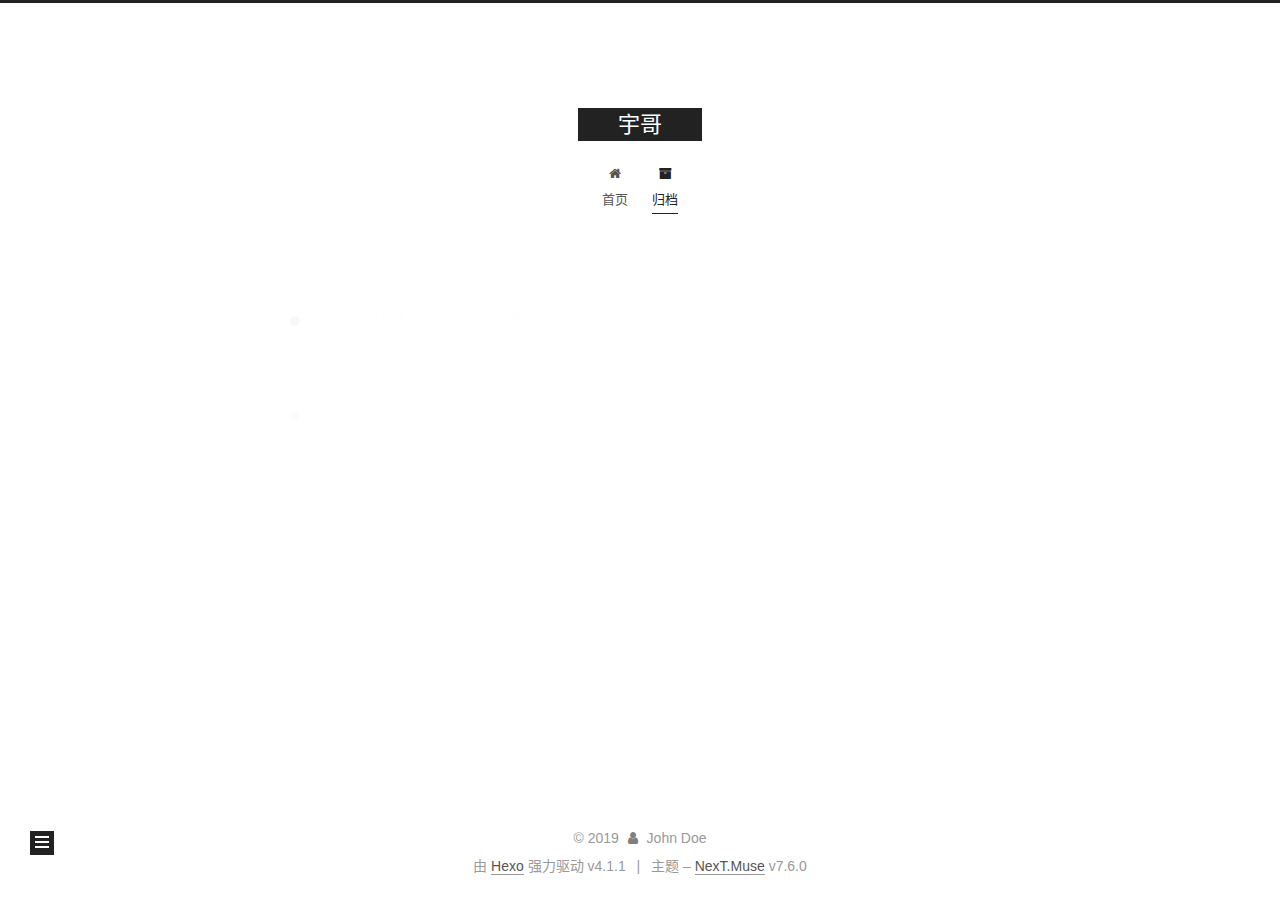
==== commit 1fb1dc28: "Site updated: 2019-12-17 16:37:49" ====
--- a/archives/index.html
+++ b/archives/index.html
@@ -166,13 +166,33 @@
   <div class="post-block">
     <div class="posts-collapse">
       <div class="collection-title">
-        <span class="collection-header">嗯..! 目前共计 3 篇日志。 继续努力。</span>
+        <span class="collection-header">嗯..! 目前共计 4 篇日志。 继续努力。</span>
       </div>
 
       
     <div class="collection-year">
       <h1 class="collection-header">2019</h1>
     </div>
+
+  <article itemscope itemtype="http://schema.org/Article">
+    <header class="post-header">
+
+      <div class="post-meta">
+        <time itemprop="dateCreated"
+              datetime="2019-12-17T16:32:29+08:00"
+              content="2019-12-17">
+          12-17
+        </time>
+      </div>
+
+      <h2 class="post-title">
+          <a class="post-title-link" href="/2019/12/17/%E6%B5%8B%E8%AF%95/" itemprop="url">
+            <span itemprop="name">测试</span>
+          </a>
+      </h2>
+
+    </header>
+  </article>
 
   <article itemscope itemtype="http://schema.org/Article">
     <header class="post-header">
@@ -306,7 +326,7 @@
       <div class="site-state-item site-state-posts">
           <a href="/archives/">
         
-          <span class="site-state-item-count">3</span>
+          <span class="site-state-item-count">4</span>
           <span class="site-state-item-name">日志</span>
         </a>
       </div>
--- a/css/main.css
+++ b/css/main.css
@@ -1162,7 +1162,7 @@
 }
 .links-of-author a::before,
 .links-of-author span.exturl::before {
-  background: #86951d;
+  background: #7c5eff;
   border-radius: 50%;
   content: ' ';
   display: inline-block;
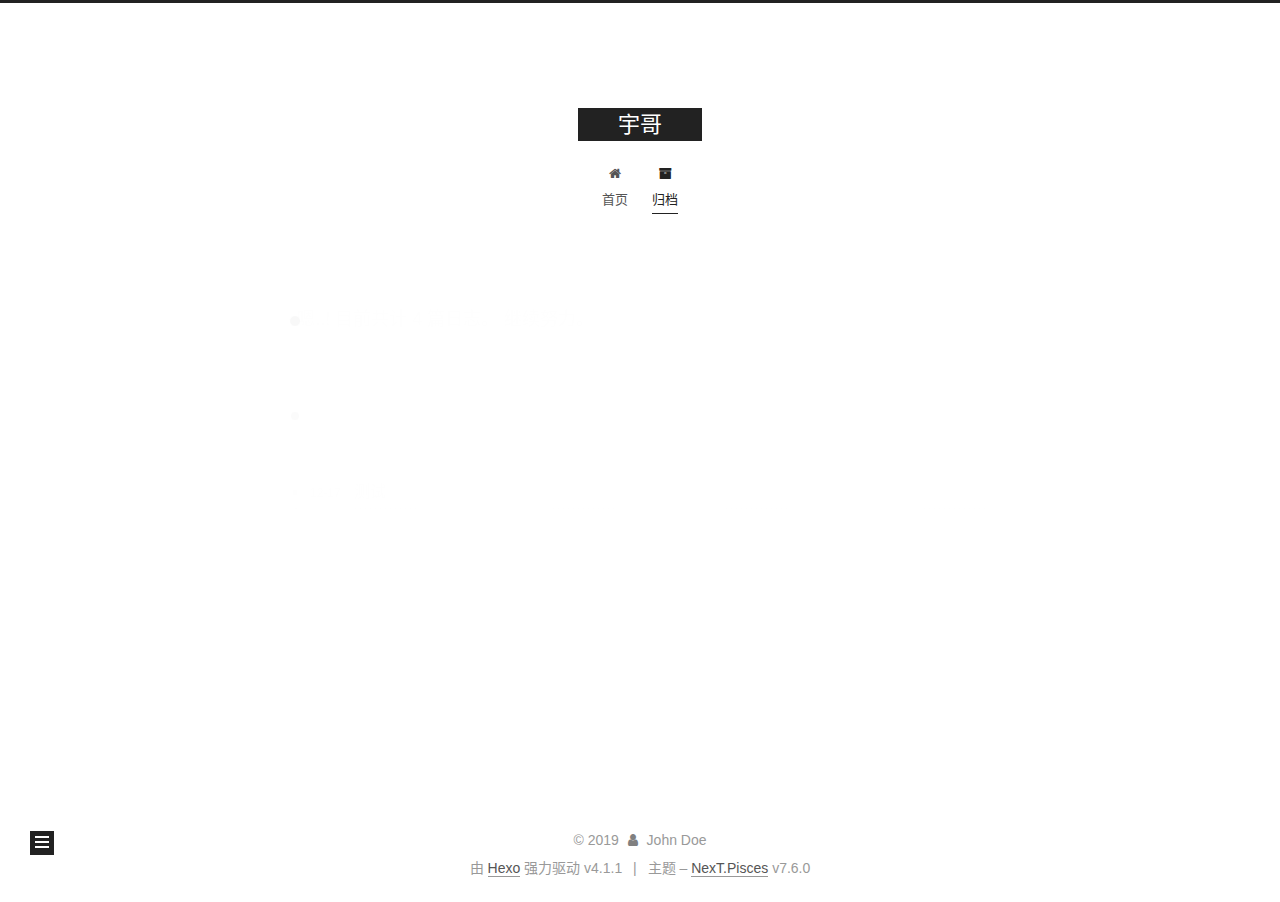
==== commit e6c8e5f3: "Site updated: 2019-12-17 16:42:57" ====
--- a/archives/index.html
+++ b/archives/index.html
@@ -21,7 +21,7 @@
   var CONFIG = {
     hostname: new URL('http://yoursite.com').hostname,
     root: '/',
-    scheme: 'Muse',
+    scheme: 'Pisces',
     version: '7.6.0',
     exturl: false,
     sidebar: {"position":"left","display":"post","padding":18,"offset":12,"onmobile":false},
@@ -361,7 +361,7 @@
   <div class="powered-by">由 <a href="https://hexo.io/" class="theme-link" rel="noopener" target="_blank">Hexo</a> 强力驱动 v4.1.1
   </div>
   <span class="post-meta-divider">|</span>
-  <div class="theme-info">主题 – <a href="https://muse.theme-next.org/" class="theme-link" rel="noopener" target="_blank">NexT.Muse</a> v7.6.0
+  <div class="theme-info">主题 – <a href="https://pisces.theme-next.org/" class="theme-link" rel="noopener" target="_blank">NexT.Pisces</a> v7.6.0
   </div>
 
         
@@ -387,7 +387,7 @@
 <script src="/js/motion.js"></script>
 
 
-<script src="/js/schemes/muse.js"></script>
+<script src="/js/schemes/pisces.js"></script>
 
 
 <script src="/js/next-boot.js"></script>
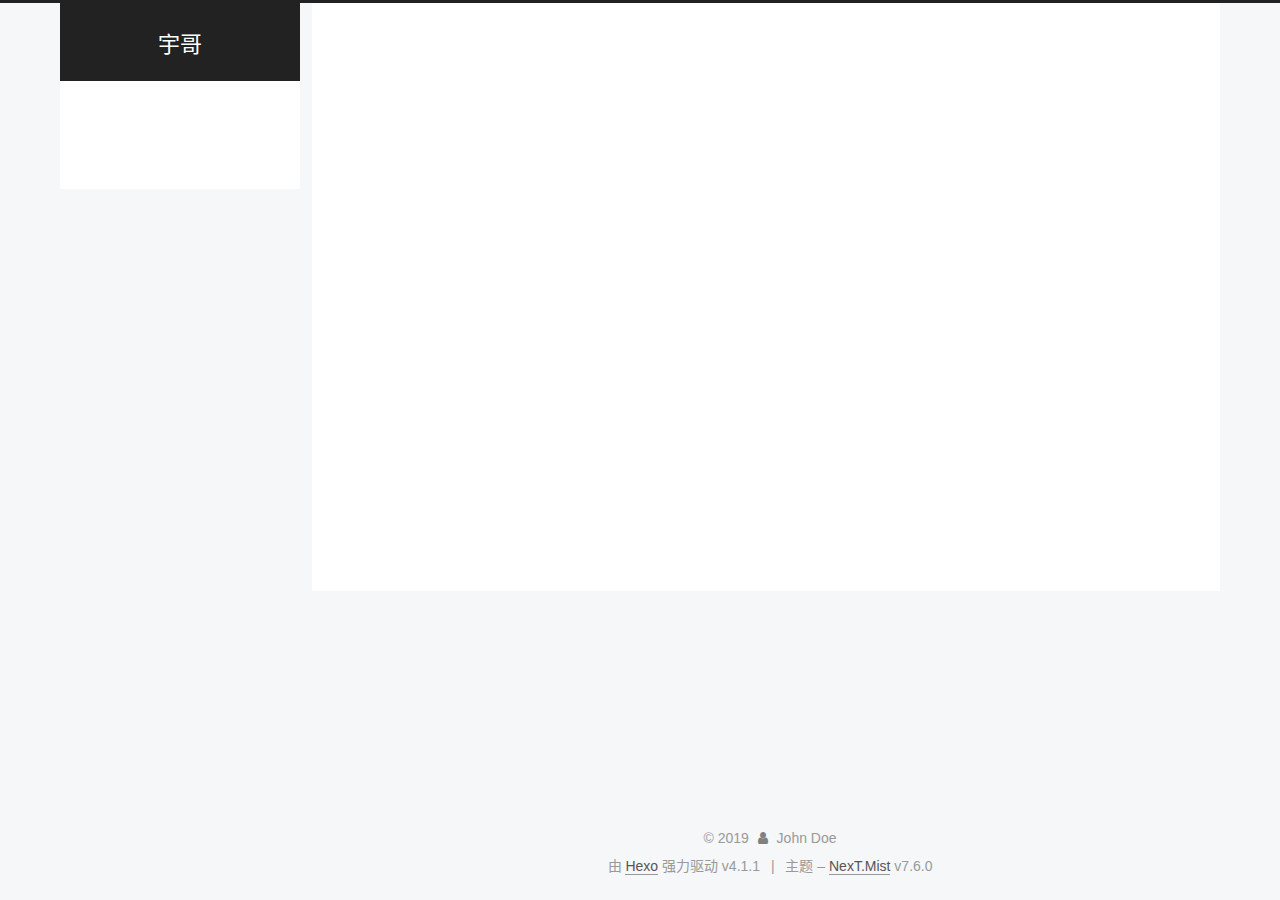
==== commit e431c112: "Site updated: 2019-12-17 18:40:05" ====
--- a/archives/index.html
+++ b/archives/index.html
@@ -21,7 +21,7 @@
   var CONFIG = {
     hostname: new URL('http://yoursite.com').hostname,
     root: '/',
-    scheme: 'Pisces',
+    scheme: 'Mist',
     version: '7.6.0',
     exturl: false,
     sidebar: {"position":"left","display":"post","padding":18,"offset":12,"onmobile":false},
@@ -166,13 +166,33 @@
   <div class="post-block">
     <div class="posts-collapse">
       <div class="collection-title">
-        <span class="collection-header">嗯..! 目前共计 4 篇日志。 继续努力。</span>
+        <span class="collection-header">嗯..! 目前共计 5 篇日志。 继续努力。</span>
       </div>
 
       
     <div class="collection-year">
       <h1 class="collection-header">2019</h1>
     </div>
+
+  <article itemscope itemtype="http://schema.org/Article">
+    <header class="post-header">
+
+      <div class="post-meta">
+        <time itemprop="dateCreated"
+              datetime="2019-12-17T16:52:04+08:00"
+              content="2019-12-17">
+          12-17
+        </time>
+      </div>
+
+      <h2 class="post-title">
+          <a class="post-title-link" href="/2019/12/17/test/" itemprop="url">
+            <span itemprop="name">test</span>
+          </a>
+      </h2>
+
+    </header>
+  </article>
 
   <article itemscope itemtype="http://schema.org/Article">
     <header class="post-header">
@@ -326,7 +346,7 @@
       <div class="site-state-item site-state-posts">
           <a href="/archives/">
         
-          <span class="site-state-item-count">4</span>
+          <span class="site-state-item-count">5</span>
           <span class="site-state-item-name">日志</span>
         </a>
       </div>
@@ -361,7 +381,7 @@
   <div class="powered-by">由 <a href="https://hexo.io/" class="theme-link" rel="noopener" target="_blank">Hexo</a> 强力驱动 v4.1.1
   </div>
   <span class="post-meta-divider">|</span>
-  <div class="theme-info">主题 – <a href="https://pisces.theme-next.org/" class="theme-link" rel="noopener" target="_blank">NexT.Pisces</a> v7.6.0
+  <div class="theme-info">主题 – <a href="https://mist.theme-next.org/" class="theme-link" rel="noopener" target="_blank">NexT.Mist</a> v7.6.0
   </div>
 
         
@@ -387,7 +407,7 @@
 <script src="/js/motion.js"></script>
 
 
-<script src="/js/schemes/pisces.js"></script>
+<script src="/js/schemes/muse.js"></script>
 
 
 <script src="/js/next-boot.js"></script>
--- a/css/main.css
+++ b/css/main.css
@@ -155,7 +155,7 @@
   height: 100%;
 }
 body {
-  background: #fff;
+  background: #f5f7f9;
   color: #555;
   font-family: 'Lato', "PingFang SC", "Microsoft YaHei", sans-serif;
   font-size: 1em;
@@ -294,10 +294,10 @@
   border-bottom-width: 1px;
 }
 .btn {
-  background: #222;
-  border: 2px solid #222;
-  border-radius: 0;
-  color: #fff;
+  background: #fff;
+  border: 2px solid #555;
+  border-radius: 2px;
+  color: #555;
   display: inline-block;
   font-size: 0.875em;
   line-height: 2;
@@ -309,9 +309,9 @@
   transition-timing-function: ease-in-out;
 }
 .btn:hover {
-  background: #fff;
+  background: #222;
   border-color: #222;
-  color: #222;
+  color: #fff;
 }
 .btn + .btn {
   margin: 0 0 8px 8px;
@@ -892,9 +892,9 @@
   margin: 0.1em 0.2em;
 }
 .comment-button-group .comment-button.active {
-  background: #fff;
+  background: #222;
   border-color: #222;
-  color: #222;
+  color: #fff;
 }
 .comment-position {
   display: none;
@@ -919,16 +919,16 @@
 }
 .main-inner {
   margin: 0 auto;
-  width: 700px;
+  width: calc(100% - 20px);
 }
 @media (min-width: 1200px) {
   .main-inner {
-    width: 800px;
+    width: 1160px;
   }
 }
 @media (min-width: 1600px) {
   .main-inner {
-    width: 900px;
+    width: 73%;
   }
 }
 .header {
@@ -937,16 +937,16 @@
 .header-inner {
   margin: 0 auto;
   position: relative;
-  width: 700px;
+  width: calc(100% - 20px);
 }
 @media (min-width: 1200px) {
   .header-inner {
-    width: 800px;
+    width: 1160px;
   }
 }
 @media (min-width: 1600px) {
   .header-inner {
-    width: 900px;
+    width: 73%;
   }
 }
 .headband {
@@ -983,7 +983,7 @@
   vertical-align: top;
 }
 .site-subtitle {
-  color: #999;
+  color: #ddd;
   font-size: 0.8125em;
   margin-top: 10px;
 }
@@ -1129,23 +1129,23 @@
   display: inline-block;
 }
 .site-author-image {
-  border: 2px solid #333;
+  border: 1px solid #eee;
   display: block;
   height: auto;
   margin: 0 auto;
-  max-width: 96px;
+  max-width: 120px;
   padding: 2px;
 }
 .site-author-name {
-  color: #f5f5f5;
-  font-weight: normal;
-  margin: 5px 0 0;
+  color: #222;
+  font-weight: 600;
+  margin: 0;
   text-align: center;
 }
 .site-description {
   color: #999;
-  font-size: 1em;
-  margin-top: 5px;
+  font-size: 0.8125em;
+  margin-top: 0;
   text-align: center;
 }
 .links-of-author {
@@ -1162,7 +1162,7 @@
 }
 .links-of-author a::before,
 .links-of-author span.exturl::before {
-  background: #7c5eff;
+  background: #e2ba4f;
   border-radius: 50%;
   content: ' ';
   display: inline-block;
@@ -1255,14 +1255,14 @@
   margin-left: 10px;
 }
 .sidebar-nav li:hover {
-  color: #f5f5f5;
+  color: #fc6423;
 }
 .sidebar-nav .sidebar-nav-active {
-  border-bottom-color: #87daff;
-  color: #87daff;
+  border-bottom-color: #fc6423;
+  color: #fc6423;
 }
 .sidebar-nav .sidebar-nav-active:hover {
-  color: #87daff;
+  color: #fc6423;
 }
 .sidebar-panel {
   display: none;
@@ -1289,7 +1289,7 @@
   }
 }
 .sidebar-toggle:hover .toggle-line {
-  background: #87daff;
+  background: #fc6423;
 }
 .post-toc-wrap {
   overflow-x: hidden;
@@ -1308,16 +1308,16 @@
   padding-left: 0;
 }
 .post-toc ol a {
-  border-bottom-color: #555;
-  color: #999;
+  border-bottom-color: #ccc;
+  color: #666;
   transition-property: all;
   transition-delay: 0s;
   transition-duration: 0.2s;
   transition-timing-function: ease-in-out;
 }
 .post-toc ol a:hover {
-  border-bottom-color: #ccc;
-  color: #ccc;
+  border-bottom-color: #000;
+  color: #000;
 }
 .post-toc .nav-item {
   line-height: 1.8;
@@ -1338,14 +1338,14 @@
   display: block;
 }
 .post-toc .nav .active > a {
-  border-bottom-color: #87daff;
-  color: #87daff;
+  border-bottom-color: #fc6423;
+  color: #fc6423;
 }
 .post-toc .nav .active-current > a {
-  color: #87daff;
+  color: #fc6423;
 }
 .post-toc .nav .active-current > a:hover {
-  color: #87daff;
+  color: #fc6423;
 }
 .site-state {
   display: flex;
@@ -1360,7 +1360,7 @@
   padding: 0 15px;
 }
 .site-state-item:not(:first-child) {
-  border-left: 1px solid #333;
+  border-left: 1px solid #eee;
 }
 .site-state-item a {
   border-bottom: none;
@@ -1368,13 +1368,13 @@
 .site-state-item-count {
   color: inherit;
   display: block;
-  font-size: 1.25em;
+  font-size: 1em;
   font-weight: 600;
   text-align: center;
 }
 .site-state-item-name {
-  color: inherit;
-  font-size: 0.875em;
+  color: #999;
+  font-size: 0.8125em;
 }
 .footer {
   color: #999;
@@ -1391,16 +1391,16 @@
   box-sizing: border-box;
   margin: 0 auto;
   text-align: center;
-  width: 700px;
+  width: calc(100% - 20px);
 }
 @media (min-width: 1200px) {
   .footer-inner {
-    width: 800px;
+    width: 1160px;
   }
 }
 @media (min-width: 1600px) {
   .footer-inner {
-    width: 900px;
+    width: 73%;
   }
 }
 .with-love {
@@ -1476,7 +1476,7 @@
   cursor: pointer;
   font-size: 12px;
   left: 30px;
-  opacity: 1;
+  opacity: 0.6;
   padding: 0 6px;
   position: fixed;
   text-align: center;
@@ -1491,10 +1491,10 @@
   display: none;
 }
 .back-to-top:hover {
-  color: #87daff;
+  color: #fc6423;
 }
 .back-to-top.back-to-top-on {
-  bottom: 19px;
+  bottom: 30px;
 }
 @media (max-width: 991px) {
   .back-to-top {
@@ -2144,137 +2144,322 @@
 .tag-cloud a:hover {
   color: #222 !important;
 }
-@media (max-width: 767px) {
-  .header-inner,
-  .main-inner,
+.header {
+  margin: 0 auto;
+  position: relative;
+  width: calc(100% - 20px);
+}
+@media (min-width: 1200px) {
+  .header {
+    width: 1160px;
+  }
+}
+@media (min-width: 1600px) {
+  .header {
+    width: 73%;
+  }
+}
+@media (max-width: 991px) {
+  .header {
+    width: auto;
+  }
+}
+.header-inner {
+  background: #fff;
+  border-radius: initial;
+  box-shadow: initial;
+  overflow: hidden;
+  padding: 0;
+  position: absolute;
+  top: 0;
+  width: 240px;
+}
+@media (min-width: 1200px) {
+  .header-inner {
+    width: 240px;
+  }
+}
+@media (max-width: 991px) {
+  .header-inner {
+    border-radius: initial;
+    position: relative;
+    width: auto;
+  }
+}
+.main::before,
+.main::after {
+  content: ' ';
+  display: table;
+}
+.main::after {
+  clear: both;
+}
+@media (max-width: 991px) {
+  .main-inner {
+    width: auto;
+  }
+}
+.content-wrap {
+  background: #fff;
+  border-radius: initial;
+  box-shadow: initial;
+  box-sizing: border-box;
+  float: right;
+  padding: 40px;
+  width: calc(100% - 252px);
+}
+@media (max-width: 991px) {
+  .content-wrap {
+    border-radius: initial;
+    padding: 20px;
+    width: 100%;
+  }
+}
+.sidebar {
+  background: #f5f7f9;
+  box-shadow: none;
+  float: left;
+  position: static;
+  width: 240px;
+}
+@media (max-width: 991px) {
+  .sidebar {
+    display: none;
+  }
+}
+.sidebar-toggle {
+  display: none;
+}
+.footer-inner {
+  padding-left: 260px;
+}
+.back-to-top {
+  left: auto;
+  right: 30px;
+}
+@media (max-width: 991px) {
+  .back-to-top {
+    right: 20px;
+  }
+}
+@media (max-width: 991px) {
   .footer-inner {
+    padding-left: 0;
+    padding-right: 0;
     width: auto;
   }
 }
-.header-inner {
-  padding-top: 100px;
-}
-@media (max-width: 767px) {
-  .header-inner {
-    padding-top: 50px;
-  }
-}
-.main-inner {
-  padding-bottom: 60px;
-}
-.content {
-  padding-top: 70px;
-}
-@media (max-width: 767px) {
-  .content {
-    padding-top: 35px;
-  }
-}
-embed {
-  display: block;
-  margin: 0 auto 25px auto;
-}
-.custom-logo .site-meta-headline {
-  text-align: center;
-}
-.custom-logo .brand {
+.site-brand-container {
+  position: relative;
+}
+.site-meta {
+  background: #222;
+  color: #fff;
+  padding: 20px 0;
+}
+@media (max-width: 991px) {
+  .site-meta {
+    box-shadow: 0 0 16px rgba(0,0,0,0.5);
+  }
+}
+.brand {
   background: none;
-}
-.custom-logo .site-title {
-  color: #222;
-  margin: 10px auto 0;
-}
-.custom-logo .site-title a {
-  border: 0;
+  padding: 0;
+}
+.brand:hover {
+  color: #fff;
+}
+.site-subtitle {
+  font-weight: initial;
+  margin: 10px 10px 0;
 }
 .custom-logo-image {
+  margin-top: 20px;
+}
+@media (max-width: 991px) {
+  .custom-logo-image {
+    display: none;
+  }
+}
+.site-nav-toggle {
+  left: 20px;
+  top: 50%;
+  transform: translateY(-50%);
+}
+@media (min-width: 768px) and (max-width: 991px) {
+  .site-nav-toggle {
+    display: block;
+  }
+}
+.site-nav-toggle .toggle .toggle-line {
   background: #fff;
-  margin: 0 auto;
-  max-width: 150px;
-  padding: 5px;
-}
-@media (max-width: 767px) {
+}
+@media (min-width: 768px) and (max-width: 991px) {
   .site-nav {
-    background: #fff;
-    border-bottom: 1px solid #ddd;
-    border-top: 1px solid #ddd;
-    left: 0;
-    margin: 0;
-    padding: 0;
-    width: 100%;
-  }
-}
-.site-nav-toggle {
-  top: 50px;
-}
-@media (max-width: 767px) {
-  .menu {
-    text-align: left;
+    display: none;
   }
 }
 .menu-item-active a,
 .menu .menu-item a:hover,
 .menu .menu-item span.exturl:hover {
-  border-bottom: 1px solid #222 !important;
-  color: #222;
-}
-@media (max-width: 767px) {
-  .menu-item-active a,
-  .menu .menu-item a:hover,
-  .menu .menu-item span.exturl:hover {
-    border-bottom: 1px dotted #ddd !important;
-  }
-}
-@media (max-width: 767px) {
-  .menu .menu-item {
-    display: block;
-    margin: 0 10px;
-    vertical-align: top;
-  }
+  background: #f5f5f5;
+}
+.menu-item-active a::after,
+.menu .menu-item a:hover::after,
+.menu .menu-item span.exturl:hover::after {
+  background: #bbb;
+  border-radius: 50%;
+  content: ' ';
+  height: 6px;
+  margin-top: -3px;
+  position: absolute;
+  right: 15px;
+  top: 50%;
+  width: 6px;
+}
+.menu .menu-item {
+  display: block;
+  margin: 0;
 }
 .menu .menu-item a,
 .menu .menu-item span.exturl {
-  border-bottom: 1px solid transparent;
-}
-@media (max-width: 767px) {
-  .menu .menu-item a,
-  .menu .menu-item span.exturl {
-    padding: 5px 10px;
-  }
-}
-@media (min-width: 768px) and (max-width: 991px) {
-  .menu .menu-item .fa {
-    display: block;
-    line-height: 2;
-    margin-right: 0;
-    width: 100%;
-  }
-}
-@media (min-width: 992px) {
-  .menu .menu-item .fa {
-    display: block;
-    line-height: 2;
-    margin-right: 0;
-    width: 100%;
-  }
+  padding: 5px 20px;
+  position: relative;
+  text-align: left;
+  transition-property: background-color;
 }
 .menu .menu-item .badge {
+  background: #ccc;
+  border-radius: 10px;
+  color: #fff;
+  float: right;
+  padding: 2px 5px;
+  text-shadow: 1px 1px 0 rgba(0,0,0,0.1);
+  vertical-align: middle;
+}
+.sub-menu {
+  background: #fff;
+  border-bottom: 1px solid #ddd;
+  margin: 0;
+  padding: 6px 0;
+}
+.sub-menu .menu-item {
+  display: inline-block;
+}
+.sub-menu .menu-item a,
+.sub-menu .menu-item span.exturl {
+  margin: 5px 10px;
+  padding: initial;
+}
+.sub-menu .menu-item a:hover,
+.sub-menu .menu-item span.exturl:hover {
+  background: initial;
+  color: #fc6423;
+}
+.sub-menu .menu-item a::after,
+.sub-menu .menu-item span.exturl::after {
+  content: initial !important;
+}
+.sub-menu .menu-item-active a {
+  background: #fff;
+  border-bottom-color: #fc6423;
+  color: #fc6423;
+}
+.sub-menu .menu-item-active a:hover {
+  background: #fff;
+  border-bottom-color: #fc6423;
+}
+.sidebar {
+  bottom: auto;
+  right: auto;
+}
+.sidebar a,
+.sidebar span.exturl {
+  color: #555;
+}
+.sidebar a:hover,
+.sidebar span.exturl:hover {
+  border-bottom-color: #222;
+  color: #222;
+}
+.sidebar-inner {
+  background: #fff;
+  border-radius: initial;
+  box-shadow: initial;
+  box-sizing: border-box;
+  color: #555;
+  width: 240px;
+  opacity: 0;
+}
+.sidebar-inner.affix {
+  position: fixed;
+  top: 12px;
+}
+.sidebar-inner.affix-bottom {
+  position: absolute;
+}
+.site-state-item {
+  padding: 0 10px;
+}
+.sidebar-button {
+  border-bottom: 1px dotted #ccc;
+  border-top: 1px dotted #ccc;
+  margin-top: 10px;
+  text-align: center;
+}
+.sidebar-button a {
+  border: 0;
+  color: #fc6423;
+  display: block;
+}
+.sidebar-button a:hover {
+  background: none;
+  border: 0;
+  color: #e34603;
+}
+.sidebar-button a:hover .fa {
+  color: #e34603;
+}
+.links-of-author {
+  display: flex;
+  flex-wrap: wrap;
+  margin-top: 10px;
+  justify-content: center;
+}
+.links-of-author-item {
+  margin: 5px 0 0;
+  width: 50%;
+}
+.links-of-author-item a,
+.links-of-author-item span.exturl {
+  box-sizing: border-box;
+  display: inline-block;
+  margin-bottom: 0;
+  margin-right: 0;
+  max-width: 216px;
+  overflow: hidden;
+  padding: 0 5px;
+  text-overflow: ellipsis;
+  white-space: nowrap;
+}
+.links-of-author-item a,
+.links-of-author-item span.exturl {
+  border-bottom: none;
+  display: block;
+  text-decoration: none;
+}
+.links-of-author-item a::before,
+.links-of-author-item span.exturl::before {
+  display: none;
+}
+.links-of-author-item a:hover,
+.links-of-author-item span.exturl:hover {
   background: #eee;
-  padding: 1px 4px;
-}
-.sub-menu {
-  margin: 10px 0;
-}
-.sub-menu .menu-item {
-  display: inline-block;
-}
-.sidebar {
-  left: -320px;
-}
-.sidebar.sidebar-active {
-  left: 0;
-}
-.sidebar {
-  transition: all 0.4s;
-  width: 320px;
-}
+  border-radius: 4px;
+}
+.links-of-author-item .fa {
+  margin-right: 2px;
+}
+.links-of-blogroll-item {
+  padding: 0;
+}
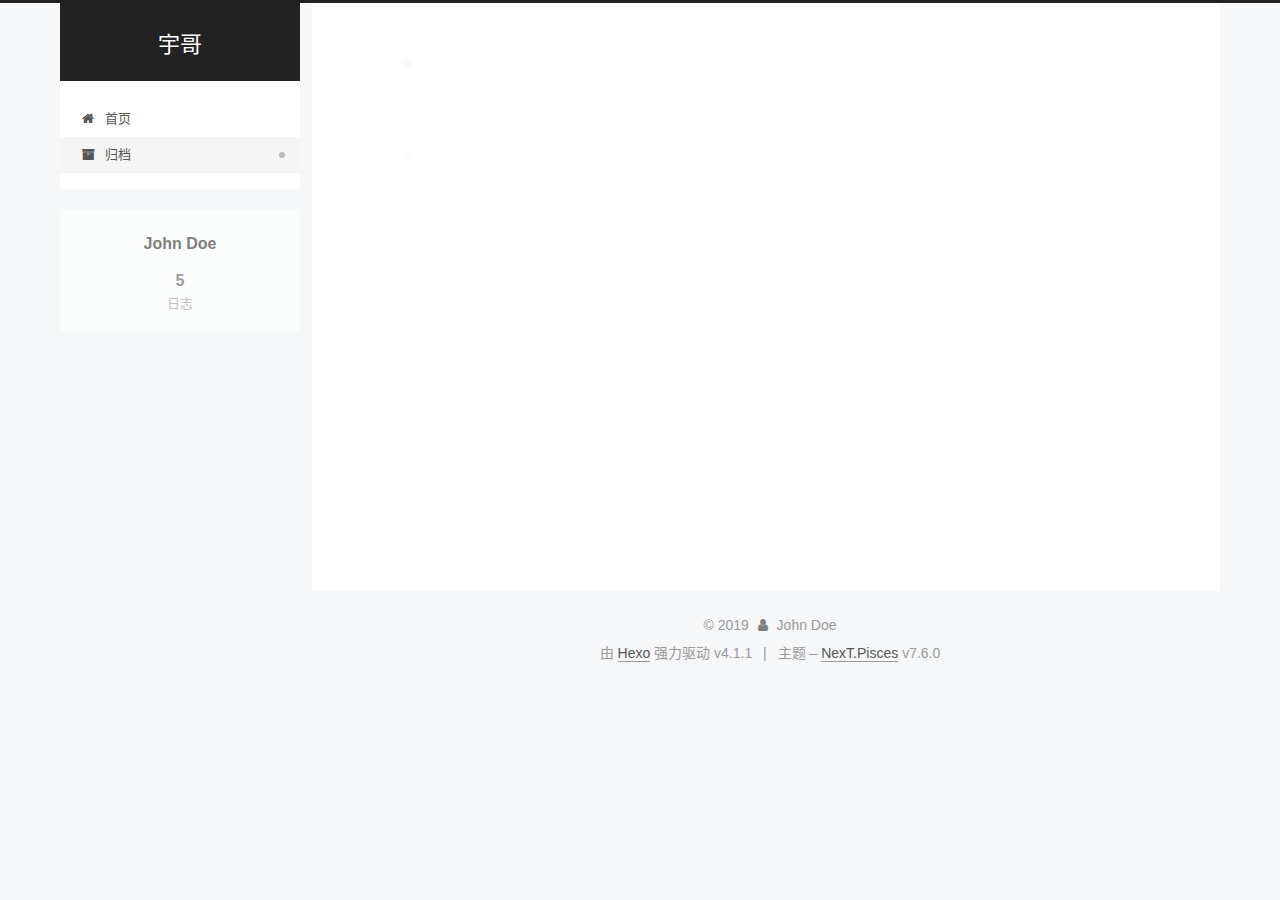
==== commit ce26f1ed: "Site updated: 2019-12-17 18:53:06" ====
--- a/archives/index.html
+++ b/archives/index.html
@@ -21,7 +21,7 @@
   var CONFIG = {
     hostname: new URL('http://yoursite.com').hostname,
     root: '/',
-    scheme: 'Mist',
+    scheme: 'Pisces',
     version: '7.6.0',
     exturl: false,
     sidebar: {"position":"left","display":"post","padding":18,"offset":12,"onmobile":false},
@@ -381,7 +381,7 @@
   <div class="powered-by">由 <a href="https://hexo.io/" class="theme-link" rel="noopener" target="_blank">Hexo</a> 强力驱动 v4.1.1
   </div>
   <span class="post-meta-divider">|</span>
-  <div class="theme-info">主题 – <a href="https://mist.theme-next.org/" class="theme-link" rel="noopener" target="_blank">NexT.Mist</a> v7.6.0
+  <div class="theme-info">主题 – <a href="https://pisces.theme-next.org/" class="theme-link" rel="noopener" target="_blank">NexT.Pisces</a> v7.6.0
   </div>
 
         
@@ -407,7 +407,7 @@
 <script src="/js/motion.js"></script>
 
 
-<script src="/js/schemes/muse.js"></script>
+<script src="/js/schemes/pisces.js"></script>
 
 
 <script src="/js/next-boot.js"></script>
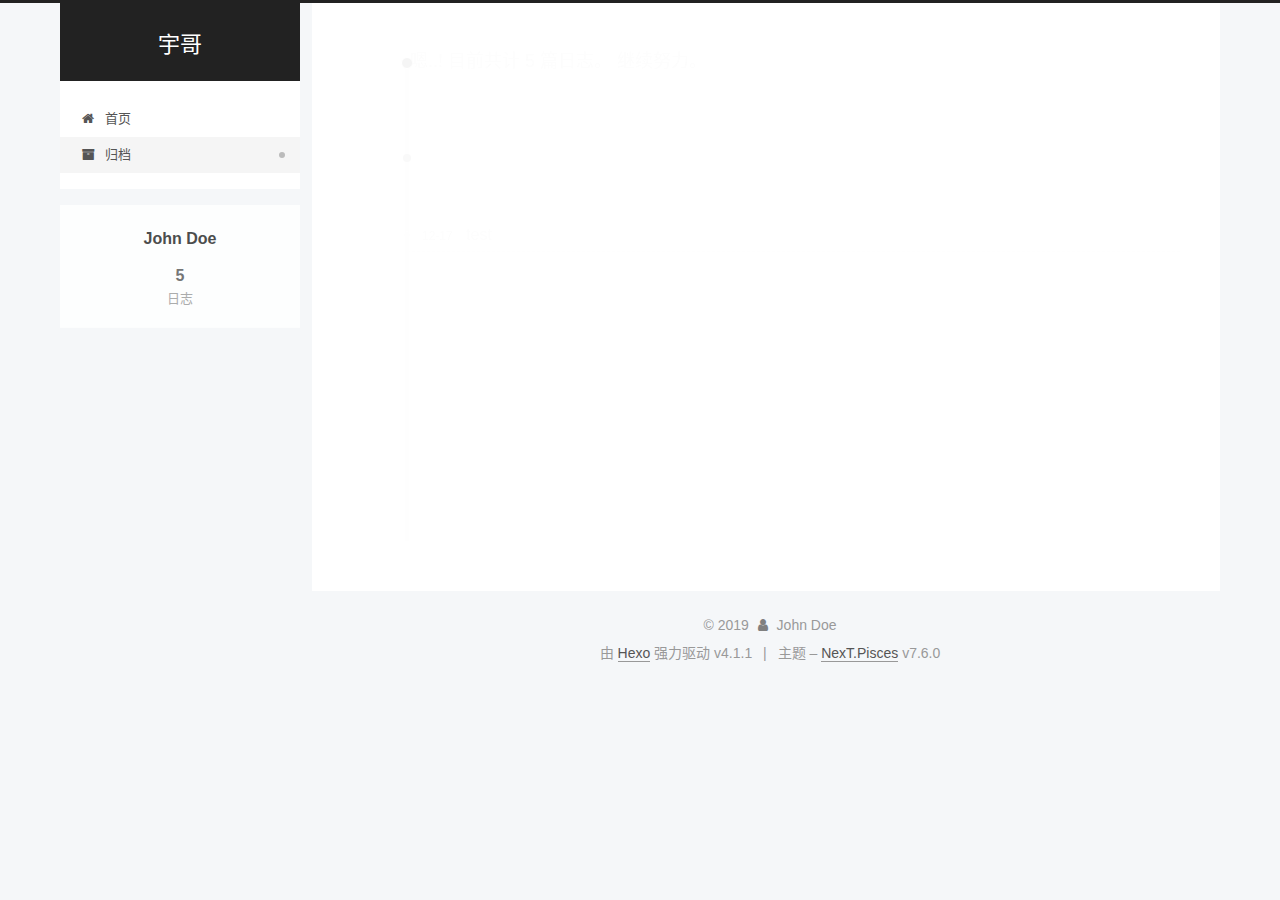
==== commit 0177f8ca: "Site updated: 2019-12-17 19:00:19" ====
--- a/archives/index.html
+++ b/archives/index.html
@@ -24,7 +24,7 @@
     scheme: 'Pisces',
     version: '7.6.0',
     exturl: false,
-    sidebar: {"position":"left","display":"post","padding":18,"offset":12,"onmobile":false},
+    sidebar: {"position":"left","display":"post","padding":18,"offset":12,"onmobile":false,"url":"/images/timg.jpg","rounded":false,"rotated":false},
     copycode: {"enable":false,"show_result":false,"style":null},
     back2top: {"enable":true,"sidebar":false,"scrollpercent":false},
     bookmark: {"enable":false,"color":"#222","save":"auto"},
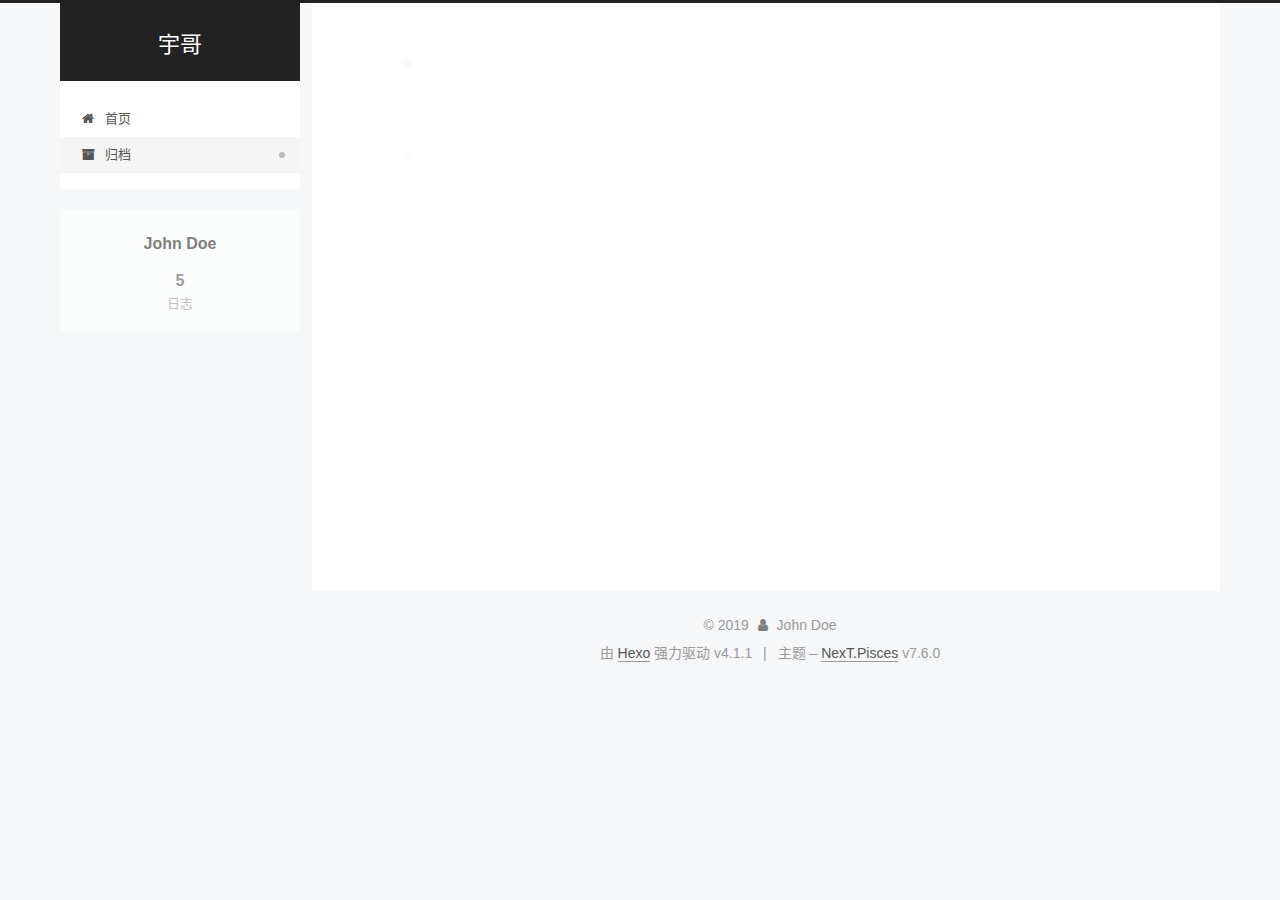
==== commit 8e6b4a3e: "Site updated: 2019-12-18 13:01:56" ====
--- a/archives/index.html
+++ b/archives/index.html
@@ -24,7 +24,7 @@
     scheme: 'Pisces',
     version: '7.6.0',
     exturl: false,
-    sidebar: {"position":"left","display":"post","padding":18,"offset":12,"onmobile":false,"url":"/images/timg.jpg","rounded":false,"rotated":false},
+    sidebar: {"position":"left","display":"post","padding":18,"offset":12,"onmobile":false},
     copycode: {"enable":false,"show_result":false,"style":null},
     back2top: {"enable":true,"sidebar":false,"scrollpercent":false},
     bookmark: {"enable":false,"color":"#222","save":"auto"},
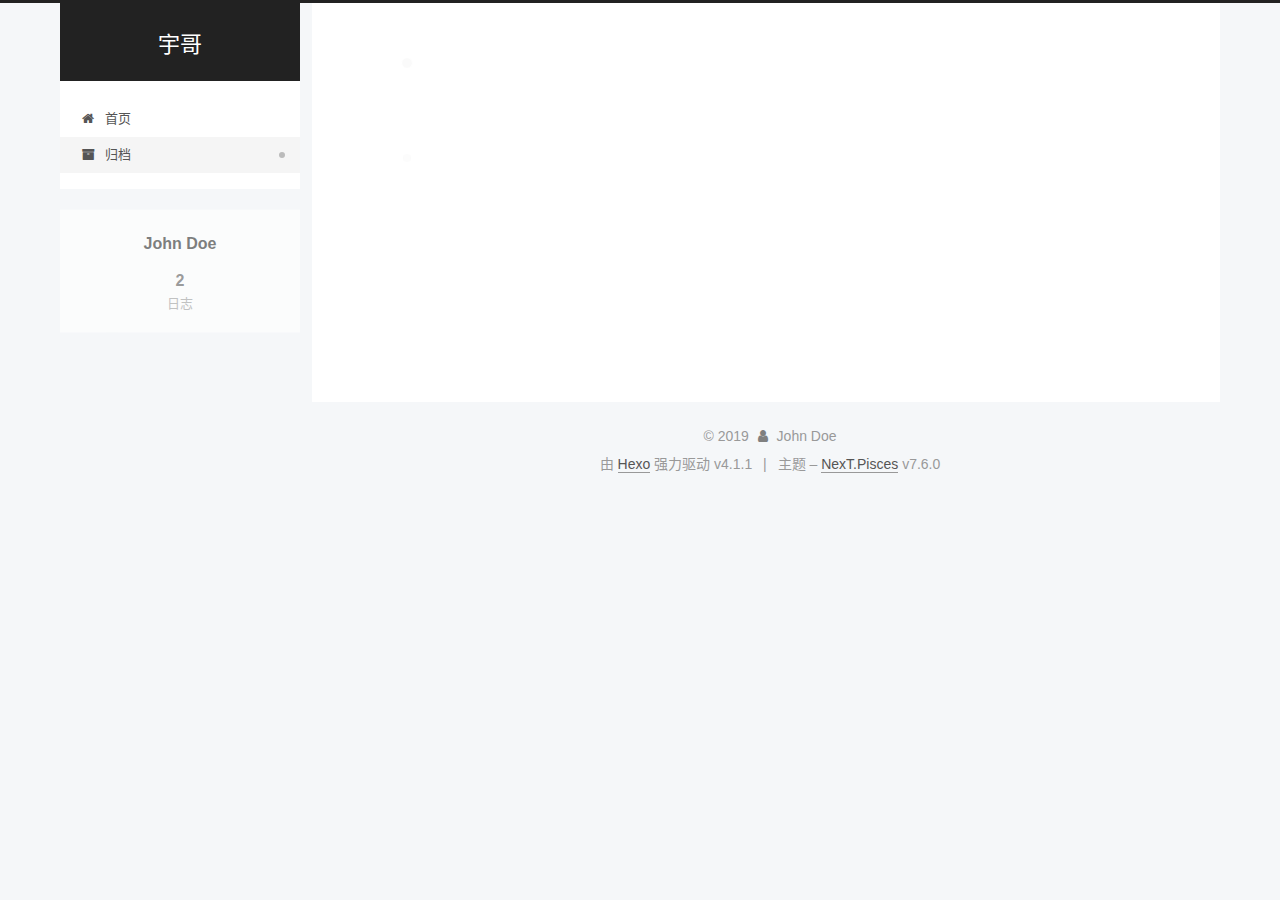
==== commit f6e7e707: "Site updated: 2019-12-19 22:16:10" ====
--- a/archives/index.html
+++ b/archives/index.html
@@ -166,73 +166,13 @@
   <div class="post-block">
     <div class="posts-collapse">
       <div class="collection-title">
-        <span class="collection-header">嗯..! 目前共计 5 篇日志。 继续努力。</span>
+        <span class="collection-header">嗯..! 目前共计 2 篇日志。 继续努力。</span>
       </div>
 
       
     <div class="collection-year">
       <h1 class="collection-header">2019</h1>
     </div>
-
-  <article itemscope itemtype="http://schema.org/Article">
-    <header class="post-header">
-
-      <div class="post-meta">
-        <time itemprop="dateCreated"
-              datetime="2019-12-17T16:52:04+08:00"
-              content="2019-12-17">
-          12-17
-        </time>
-      </div>
-
-      <h2 class="post-title">
-          <a class="post-title-link" href="/2019/12/17/test/" itemprop="url">
-            <span itemprop="name">test</span>
-          </a>
-      </h2>
-
-    </header>
-  </article>
-
-  <article itemscope itemtype="http://schema.org/Article">
-    <header class="post-header">
-
-      <div class="post-meta">
-        <time itemprop="dateCreated"
-              datetime="2019-12-17T16:32:29+08:00"
-              content="2019-12-17">
-          12-17
-        </time>
-      </div>
-
-      <h2 class="post-title">
-          <a class="post-title-link" href="/2019/12/17/%E6%B5%8B%E8%AF%95/" itemprop="url">
-            <span itemprop="name">测试</span>
-          </a>
-      </h2>
-
-    </header>
-  </article>
-
-  <article itemscope itemtype="http://schema.org/Article">
-    <header class="post-header">
-
-      <div class="post-meta">
-        <time itemprop="dateCreated"
-              datetime="2019-12-17T16:15:03+08:00"
-              content="2019-12-17">
-          12-17
-        </time>
-      </div>
-
-      <h2 class="post-title">
-          <a class="post-title-link" href="/2019/12/17/%E4%B8%8A%E4%BC%A0%E6%96%87%E7%AB%A0/" itemprop="url">
-            <span itemprop="name">上传文章</span>
-          </a>
-      </h2>
-
-    </header>
-  </article>
 
   <article itemscope itemtype="http://schema.org/Article">
     <header class="post-header">
@@ -346,7 +286,7 @@
       <div class="site-state-item site-state-posts">
           <a href="/archives/">
         
-          <span class="site-state-item-count">5</span>
+          <span class="site-state-item-count">2</span>
           <span class="site-state-item-name">日志</span>
         </a>
       </div>
